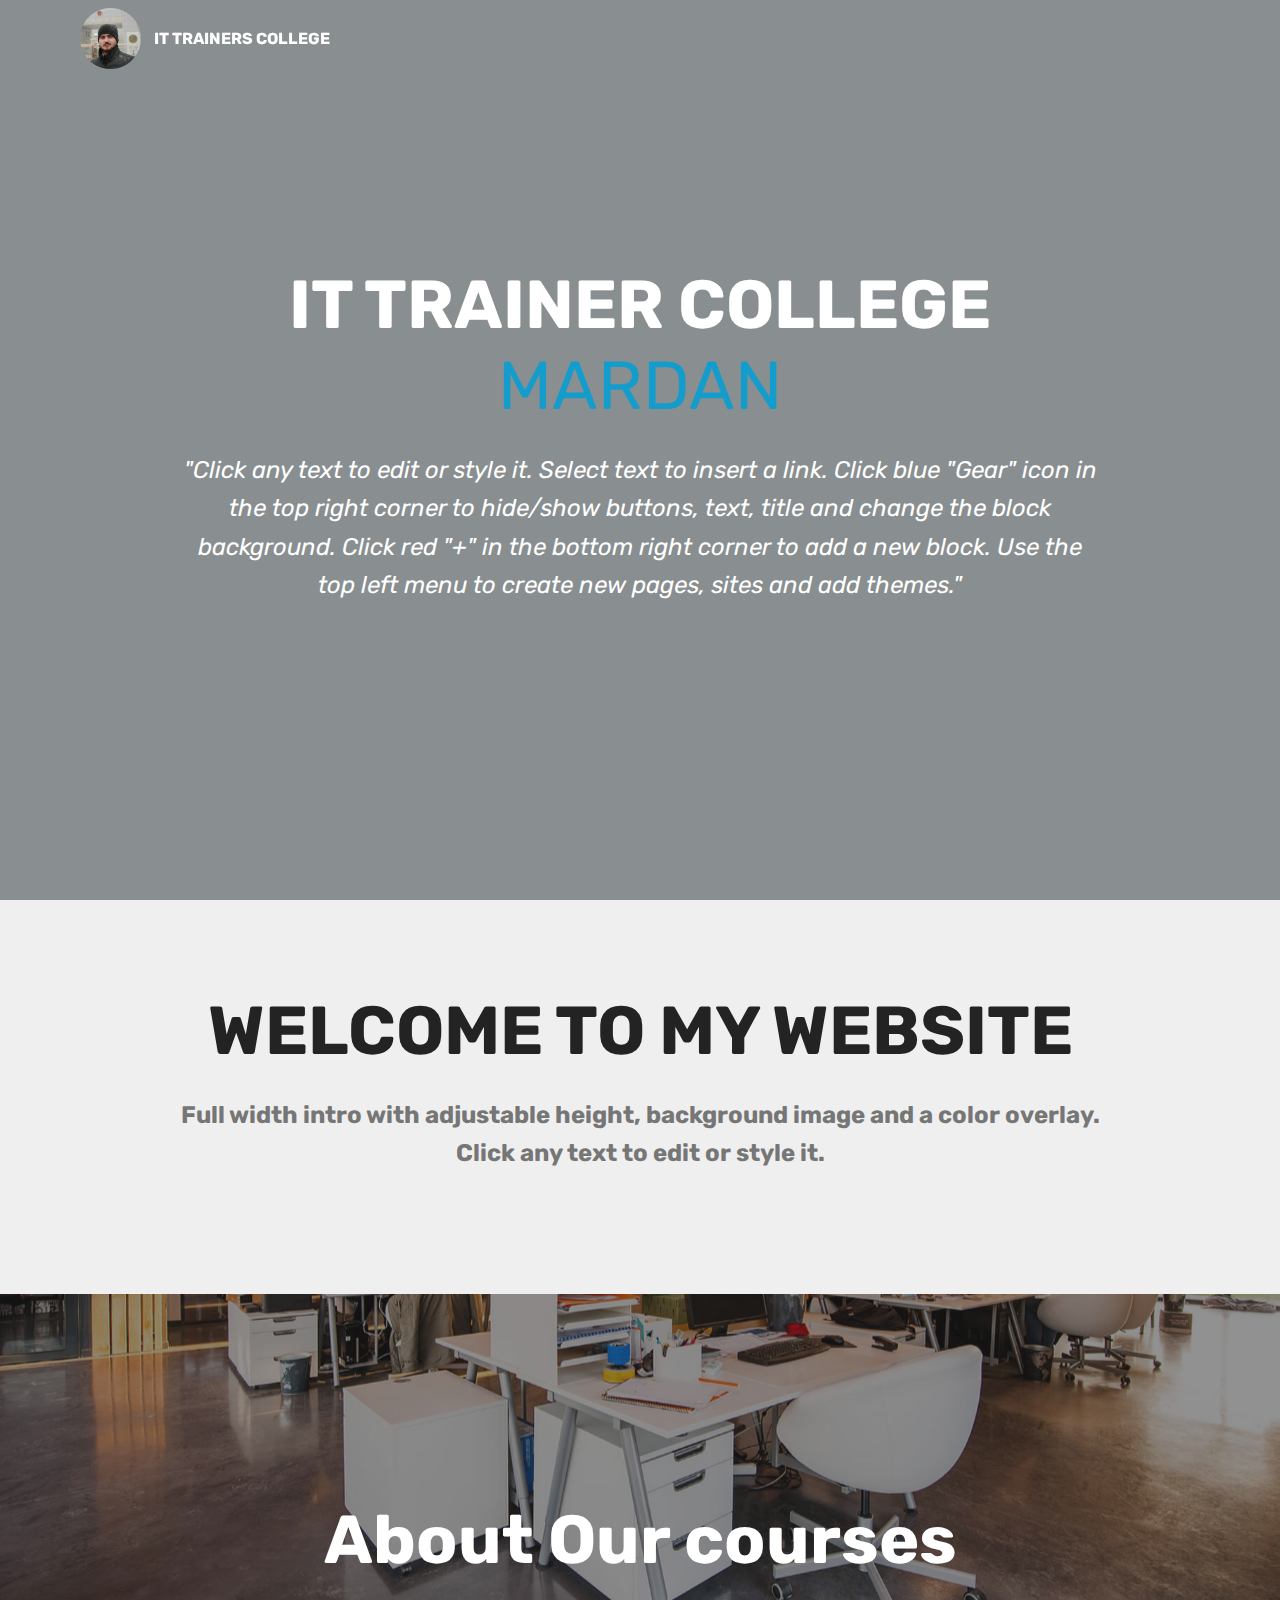
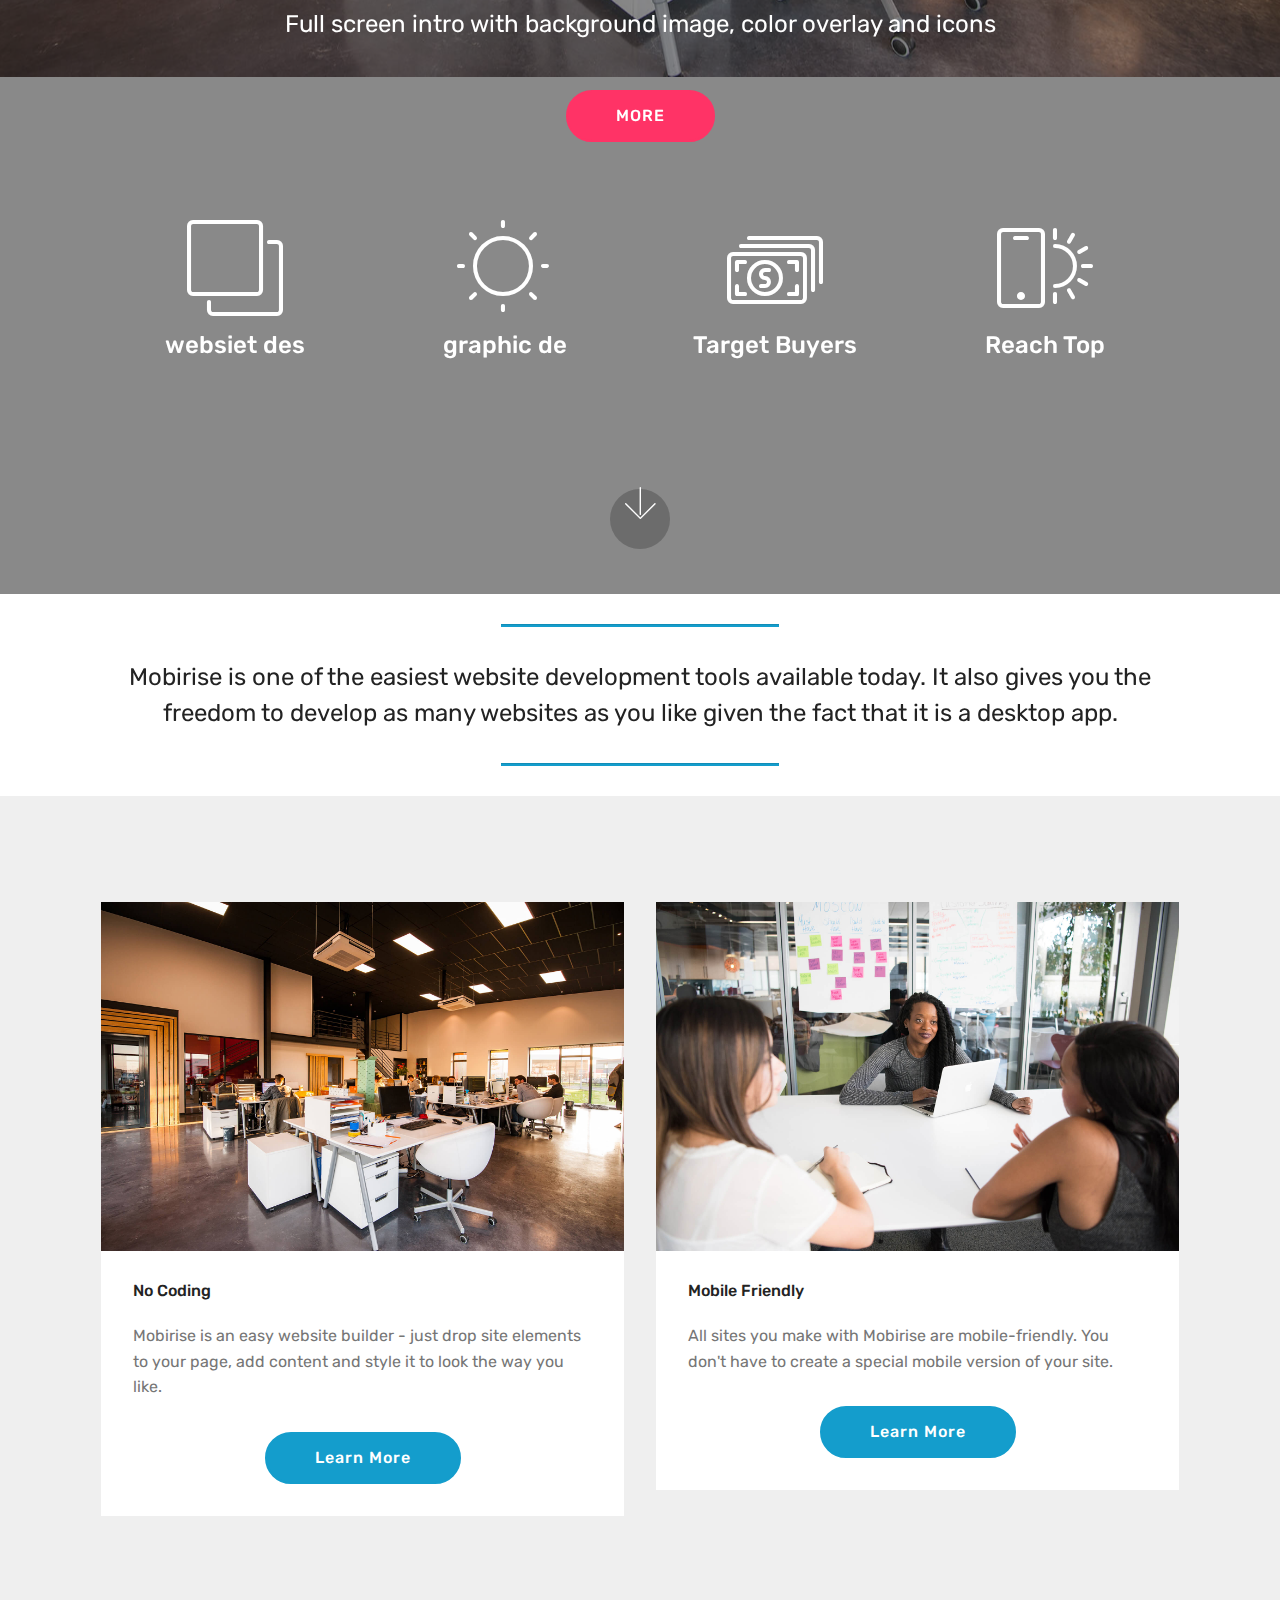
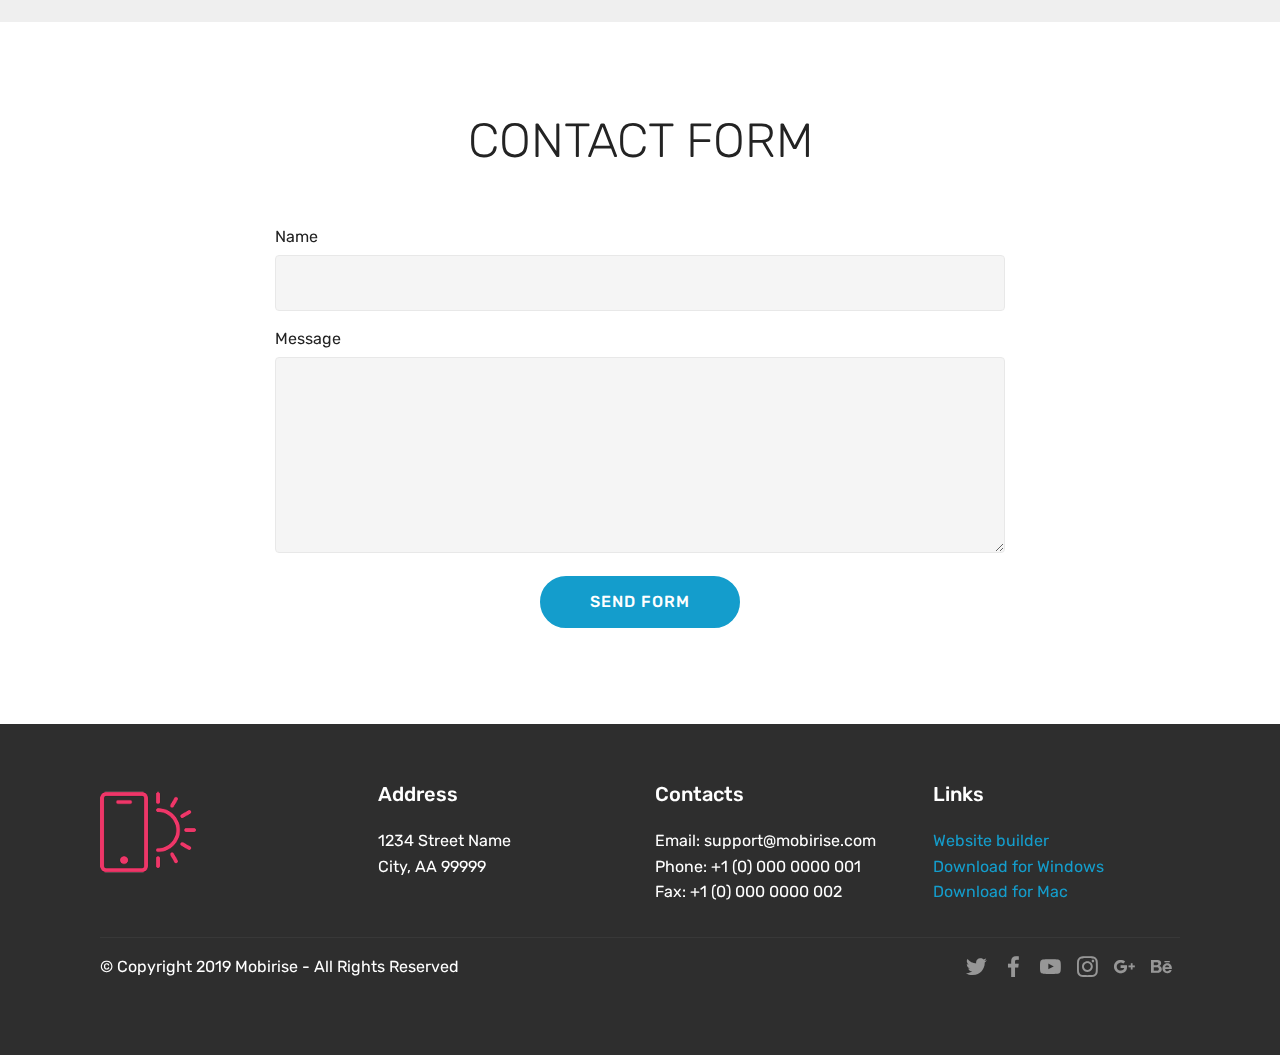
==== index.html @ 6bc3f194 "Add files via upload" ====
<!DOCTYPE html>
<html >
<head>
  <!-- Site made with Mobirise Website Builder v4.9.3, https://mobirise.com -->
  <meta charset="UTF-8">
  <meta http-equiv="X-UA-Compatible" content="IE=edge">
  <meta name="generator" content="Mobirise v4.9.3, mobirise.com">
  <meta name="viewport" content="width=device-width, initial-scale=1, minimum-scale=1">
  <link rel="shortcut icon" href="assets/images/mine-pic-122x122.png" type="image/x-icon">
  <meta name="description" content="">
  <title>Home</title>
  <link rel="stylesheet" href="assets/web/assets/mobirise-icons/mobirise-icons.css">
  <link rel="stylesheet" href="assets/tether/tether.min.css">
  <link rel="stylesheet" href="assets/bootstrap/css/bootstrap.min.css">
  <link rel="stylesheet" href="assets/bootstrap/css/bootstrap-grid.min.css">
  <link rel="stylesheet" href="assets/bootstrap/css/bootstrap-reboot.min.css">
  <link rel="stylesheet" href="assets/dropdown/css/style.css">
  <link rel="stylesheet" href="assets/socicon/css/styles.css">
  <link rel="stylesheet" href="assets/theme/css/style.css">
  <link rel="stylesheet" href="assets/mobirise/css/mbr-additional.css" type="text/css">
  
  
  
</head>
<body>
  <section class="menu cid-rm0UN6lVkY" once="menu" id="menu1-0">

    

    <nav class="navbar navbar-expand beta-menu navbar-dropdown align-items-center navbar-fixed-top navbar-toggleable-sm bg-color transparent">
        <button class="navbar-toggler navbar-toggler-right" type="button" data-toggle="collapse" data-target="#navbarSupportedContent" aria-controls="navbarSupportedContent" aria-expanded="false" aria-label="Toggle navigation">
            <div class="hamburger">
                <span></span>
                <span></span>
                <span></span>
                <span></span>
            </div>
        </button>
        <div class="menu-logo">
            <div class="navbar-brand">
                <span class="navbar-logo">
                    <a href="https://mobirise.co">
                         <img src="assets/images/mine-pic-122x122.png" alt="Mobirise" title="" style="height: 3.8rem;">
                    </a>
                </span>
                <span class="navbar-caption-wrap"><a class="navbar-caption text-white display-4" href="https://mobirise.co">IT TRAINERS COLLEGE</a></span>
            </div>
        </div>
        <div class="collapse navbar-collapse" id="navbarSupportedContent">
            
            
        </div>
    </nav>
</section>

<section class="engine"><a href="https://mobirise.info/r">bootstrap templates</a></section><section class="cid-rm0UQX0Kje mbr-fullscreen" data-bg-video="https://www.youtube.com/watch?v=36YgDDJ7XSc" id="header2-1">

    

    <div class="mbr-overlay" style="opacity: 0.6; background-color: rgb(70, 80, 82);"></div>

    <div class="container align-center">
        <div class="row justify-content-md-center">
            <div class="mbr-white col-md-10">
                <h1 class="mbr-section-title mbr-bold pb-3 mbr-fonts-style display-1">IT TRAINER COLLEGE <a href="page1.html" target="_blank">MARDAN</a></h1>
                
                <p class="mbr-text pb-3 mbr-fonts-style display-5"><em>"Click any text to edit or style it. Select text to insert a link. Click blue "Gear" icon in the top right corner to hide/show buttons, text, title and change the block background. Click red "+" in the bottom right corner to add a new block. Use the top left menu to create new pages, sites and add themes."</em></p>
                
            </div>
        </div>
    </div>
    
</section>

<section class="header1 cid-rm0UT07bnP" id="header16-2">

    

    

    <div class="container">
        <div class="row justify-content-md-center">
            <div class="col-md-10 align-center">
                <h1 class="mbr-section-title mbr-bold pb-3 mbr-fonts-style display-1">
                    WELCOME TO MY WEBSITE</h1>
                
                <p class="mbr-text pb-3 mbr-fonts-style display-5"><strong>
                    Full width intro with adjustable height, background image and a color overlay. Click any text to edit or style it.
                </strong></p>
                
            </div>
        </div>
    </div>

</section>

<section class="header12 cid-rm0Xm9uE3y mbr-fullscreen mbr-parallax-background" id="header12-5">

    

    <div class="mbr-overlay" style="opacity: 0.5; background-color: rgb(35, 35, 35);">
    </div>

    <div class="container  ">
            <div class="media-container">
                <div class="col-md-12 align-center">
                    <h1 class="mbr-section-title pb-3 mbr-white mbr-bold mbr-fonts-style display-1">About Our courses</h1>
                    <p class="mbr-text pb-3 mbr-white mbr-fonts-style display-5">
                        Full screen intro with background image, color overlay and icons
                    </p>
                    <div class="mbr-section-btn align-center py-2">
                        <a class="btn btn-md btn-secondary display-4" href="https://mobirise.co">MORE</a>
                    </div>

                    <div class="icons-media-container mbr-white">
                        <div class="card col-12 col-md-6 col-lg-3">
                            <div class="icon-block">
                            <a href="https://mobirise.co/">
                                <span class="mbri-layers mbr-iconfont"></span>
                            </a>
                            </div>
                            <h5 class="mbr-fonts-style display-5">
                                websiet des</h5>
                        </div>

                        <div class="card col-12 col-md-6 col-lg-3">
                            <div class="icon-block">
                                <a href="https://mobirise.co/">
                                    <span class="mbri-sun mbr-iconfont"></span>
                                </a>
                            </div>
                            <h5 class="mbr-fonts-style display-5">
                                graphic de</h5>
                        </div>

                        <div class="card col-12 col-md-6 col-lg-3">
                            <div class="icon-block">
                                <a href="https://mobirise.co/">
                                    <span class="mbri-cash mbr-iconfont"></span>
                                </a>
                            </div>
                            <h5 class="mbr-fonts-style display-5">
                                Target Buyers
                            </h5>
                        </div>

                        <div class="card col-12 col-md-6 col-lg-3">
                            <div class="icon-block">
                                <a href="https://mobirise.co/">
                                    <span class="mbri-mobirise mbr-iconfont"></span>
                                </a>
                            </div>
                            <h5 class="mbr-fonts-style display-5">
                                Reach Top
                            </h5>
                        </div>
                    </div>
                </div>
            </div>
    </div>

    <div class="mbr-arrow hidden-sm-down" aria-hidden="true">
        <a href="#next">
            <i class="mbri-down mbr-iconfont"></i>
        </a>
    </div>
</section>

<section class="mbr-section article content9 cid-rm0Xp9j5tD" id="content9-6">
    
     

    <div class="container">
        <div class="inner-container" style="width: 100%;">
            <hr class="line" style="width: 25%;">
            <div class="section-text align-center mbr-fonts-style display-5">
                    Mobirise is one of the easiest website development tools available today. It also gives you the freedom to develop as many websites as you like given the fact that it is a desktop app.
                </div>
            <hr class="line" style="width: 25%;">
        </div>
        </div>
</section>

<section class="features3 cid-rm0XrKJ752" id="features3-7">

    

    
    <div class="container">
        <div class="media-container-row">
            <div class="card p-3 col-12 col-md-6">
                <div class="card-wrapper">
                    <div class="card-img">
                        <img src="assets/images/background1.jpg" alt="Mobirise">
                    </div>
                    <div class="card-box">
                        <h4 class="card-title mbr-fonts-style display-7">
                            No Coding
                        </h4>
                        <p class="mbr-text mbr-fonts-style display-7">
                            Mobirise is an easy website builder - just drop site elements to your page, add content and style it to look the way you like.
                        </p>
                    </div>
                    <div class="mbr-section-btn text-center">
                        <a href="https://mobirise.co" class="btn btn-primary display-4">
                            Learn More
                        </a>
                    </div>
                </div>
            </div>

            <div class="card p-3 col-12 col-md-6">
                <div class="card-wrapper">
                    <div class="card-img">
                        <img src="assets/images/background2.jpg" alt="Mobirise">
                    </div>
                    <div class="card-box">
                        <h4 class="card-title mbr-fonts-style display-7">
                            Mobile Friendly
                        </h4>
                        <p class="mbr-text mbr-fonts-style display-7">
                            All sites you make with Mobirise are mobile-friendly. You don't have to create a special mobile version of your site.
                        </p>
                    </div>
                    <div class="mbr-section-btn text-center">
                        <a href="https://mobirise.co" class="btn btn-primary display-4">
                            Learn More
                        </a>
                    </div>
                </div>
            </div>

            

            
        </div>
    </div>
</section>

<section class="mbr-section form1 cid-rm0XydL8Z0" id="form1-8">

    

    
    <div class="container">
        <div class="row justify-content-center">
            <div class="title col-12 col-lg-8">
                <h2 class="mbr-section-title align-center pb-3 mbr-fonts-style display-2">
                    CONTACT FORM
                </h2>
                
            </div>
        </div>
    </div>
    <div class="container">
        <div class="row justify-content-center">
            <div class="media-container-column col-lg-8" data-form-type="formoid">
                    <div data-form-alert="" hidden="">Thanks for filling out the form!</div>
            
                    <form class="mbr-form" action="https://mobirise.com/" method="post" data-form-title="Mobirise Form"><input type="hidden" name="email" data-form-email="true" value="duuv4jfRZwgB8o6qfXLlNBA3aqorv38jXBjZTeNJgBOf5DaFmhRFO3jipV/xdQUm1VML2OSYFX9C3nKUKOIHJ7fpM/r5dDeB63rKOvyd1doOOer4jyQDW4q80SrHyCRE">
                        <div class="row row-sm-offset">
                            <div class="col-md-4 multi-horizontal" data-for="name">
                                <div class="form-group">
                                    <label class="form-control-label mbr-fonts-style display-7" for="name-form1-8">Name</label>
                                    <input type="text" class="form-control" name="name" data-form-field="Name" required="" id="name-form1-8">
                                </div>
                            </div>
                            
                            
                        </div>
                        <div class="form-group" data-for="message">
                            <label class="form-control-label mbr-fonts-style display-7" for="message-form1-8">Message</label>
                            <textarea type="text" class="form-control" name="message" rows="7" data-form-field="Message" id="message-form1-8"></textarea>
                        </div>
            
                        <span class="input-group-btn">
                            <button href="" type="submit" class="btn btn-primary btn-form display-4">SEND FORM</button>
                        </span>
                    </form>
            </div>
        </div>
    </div>
</section>

<section class="cid-rm0XAWZcca" id="footer1-9">

    

    

    <div class="container">
        <div class="media-container-row content text-white">
            <div class="col-12 col-md-3">
                <div class="media-wrap">
                    <a href="https://mobirise.co/">
                        <img src="assets/images/logo2.png" alt="Mobirise">
                    </a>
                </div>
            </div>
            <div class="col-12 col-md-3 mbr-fonts-style display-7">
                <h5 class="pb-3">
                    Address
                </h5>
                <p class="mbr-text">
                    1234 Street Name
                    <br>City, AA 99999
                </p>
            </div>
            <div class="col-12 col-md-3 mbr-fonts-style display-7">
                <h5 class="pb-3">
                    Contacts
                </h5>
                <p class="mbr-text">
                    Email: support@mobirise.com
                    <br>Phone: +1 (0) 000 0000 001
                    <br>Fax: +1 (0) 000 0000 002
                </p>
            </div>
            <div class="col-12 col-md-3 mbr-fonts-style display-7">
                <h5 class="pb-3">
                    Links
                </h5>
                <p class="mbr-text">
                    <a class="text-primary" href="https://mobirise.co/">Website builder</a>
                    <br><a class="text-primary" href="https://mobirise.co/">Download for Windows</a>
                    <br><a class="text-primary" href="https://mobirise.co/">Download for Mac</a>
                </p>
            </div>
        </div>
        <div class="footer-lower">
            <div class="media-container-row">
                <div class="col-sm-12">
                    <hr>
                </div>
            </div>
            <div class="media-container-row mbr-white">
                <div class="col-sm-6 copyright">
                    <p class="mbr-text mbr-fonts-style display-7">
                        © Copyright 2019 Mobirise - All Rights Reserved
                    </p>
                </div>
                <div class="col-md-6">
                    <div class="social-list align-right">
                        <div class="soc-item">
                            <a href="https://twitter.com/mobirise" target="_blank">
                                <span class="socicon-twitter socicon mbr-iconfont mbr-iconfont-social"></span>
                            </a>
                        </div>
                        <div class="soc-item">
                            <a href="https://www.facebook.com/pages/Mobirise/1616226671953247" target="_blank">
                                <span class="socicon-facebook socicon mbr-iconfont mbr-iconfont-social"></span>
                            </a>
                        </div>
                        <div class="soc-item">
                            <a href="https://www.youtube.com/c/mobirise" target="_blank">
                                <span class="socicon-youtube socicon mbr-iconfont mbr-iconfont-social"></span>
                            </a>
                        </div>
                        <div class="soc-item">
                            <a href="https://instagram.com/mobirise" target="_blank">
                                <span class="socicon-instagram socicon mbr-iconfont mbr-iconfont-social"></span>
                            </a>
                        </div>
                        <div class="soc-item">
                            <a href="https://plus.google.com/u/0/+Mobirise" target="_blank">
                                <span class="socicon-googleplus socicon mbr-iconfont mbr-iconfont-social"></span>
                            </a>
                        </div>
                        <div class="soc-item">
                            <a href="https://www.behance.net/Mobirise" target="_blank">
                                <span class="socicon-behance socicon mbr-iconfont mbr-iconfont-social"></span>
                            </a>
                        </div>
                    </div>
                </div>
            </div>
        </div>
    </div>
</section>


  <script src="assets/web/assets/jquery/jquery.min.js"></script>
  <script src="assets/popper/popper.min.js"></script>
  <script src="assets/tether/tether.min.js"></script>
  <script src="assets/bootstrap/js/bootstrap.min.js"></script>
  <script src="assets/smoothscroll/smooth-scroll.js"></script>
  <script src="assets/dropdown/js/script.min.js"></script>
  <script src="assets/touchswipe/jquery.touch-swipe.min.js"></script>
  <script src="assets/ytplayer/jquery.mb.ytplayer.min.js"></script>
  <script src="assets/vimeoplayer/jquery.mb.vimeo_player.js"></script>
  <script src="assets/parallax/jarallax.min.js"></script>
  <script src="assets/theme/js/script.js"></script>
  <script src="assets/formoid/formoid.min.js"></script>
  
  
</body>
</html>
---- assets/web/assets/mobirise-icons/mobirise-icons.css ----
@font-face {
  font-family: 'MobiriseIcons';
  src:  url('mobirise-icons.eot?spat4u');
  src:  url('mobirise-icons.eot?spat4u#iefix') format('embedded-opentype'),
    url('mobirise-icons.ttf?spat4u') format('truetype'),
    url('mobirise-icons.woff?spat4u') format('woff'),
    url('mobirise-icons.svg?spat4u#MobiriseIcons') format('svg');
  font-weight: normal;
  font-style: normal;
}

[class^="mbri-"], [class*=" mbri-"] {
  /* use !important to prevent issues with browser extensions that change fonts */
  font-family: MobiriseIcons !important;
  speak: none;
  font-style: normal;
  font-weight: normal;
  font-variant: normal;
  text-transform: none;
  line-height: 1;

  /* Better Font Rendering =========== */
  -webkit-font-smoothing: antialiased;
  -moz-osx-font-smoothing: grayscale;
}

.mbri-add-submenu:before {
  content: "\e900";
}
.mbri-alert:before {
  content: "\e901";
}
.mbri-align-center:before {
  content: "\e902";
}
.mbri-align-justify:before {
  content: "\e903";
}
.mbri-align-left:before {
  content: "\e904";
}
.mbri-align-right:before {
  content: "\e905";
}
.mbri-android:before {
  content: "\e906";
}
.mbri-apple:before {
  content: "\e907";
}
.mbri-arrow-down:before {
  content: "\e908";
}
.mbri-arrow-next:before {
  content: "\e909";
}
.mbri-arrow-prev:before {
  content: "\e90a";
}
.mbri-arrow-up:before {
  content: "\e90b";
}
.mbri-bold:before {
  content: "\e90c";
}
.mbri-bookmark:before {
  content: "\e90d";
}
.mbri-bootstrap:before {
  content: "\e90e";
}
.mbri-briefcase:before {
  content: "\e90f";
}
.mbri-browse:before {
  content: "\e910";
}
.mbri-bulleted-list:before {
  content: "\e911";
}
.mbri-calendar:before {
  content: "\e912";
}
.mbri-camera:before {
  content: "\e913";
}
.mbri-cart-add:before {
  content: "\e914";
}
.mbri-cart-full:before {
  content: "\e915";
}
.mbri-cash:before {
  content: "\e916";
}
.mbri-change-style:before {
  content: "\e917";
}
.mbri-chat:before {
  content: "\e918";
}
.mbri-clock:before {
  content: "\e919";
}
.mbri-close:before {
  content: "\e91a";
}
.mbri-cloud:before {
  content: "\e91b";
}
.mbri-code:before {
  content: "\e91c";
}
.mbri-contact-form:before {
  content: "\e91d";
}
.mbri-credit-card:before {
  content: "\e91e";
}
.mbri-cursor-click:before {
  content: "\e91f";
}
.mbri-cust-feedback:before {
  content: "\e920";
}
.mbri-database:before {
  content: "\e921";
}
.mbri-delivery:before {
  content: "\e922";
}
.mbri-desktop:before {
  content: "\e923";
}
.mbri-devices:before {
  content: "\e924";
}
.mbri-down:before {
  content: "\e925";
}
.mbri-download:before {
  content: "\e989";
}
.mbri-drag-n-drop:before {
  content: "\e927";
}
.mbri-drag-n-drop2:before {
  content: "\e928";
}
.mbri-edit:before {
  content: "\e929";
}
.mbri-edit2:before {
  content: "\e92a";
}
.mbri-error:before {
  content: "\e92b";
}
.mbri-extension:before {
  content: "\e92c";
}
.mbri-features:before {
  content: "\e92d";
}
.mbri-file:before {
  content: "\e92e";
}
.mbri-flag:before {
  content: "\e92f";
}
.mbri-folder:before {
  content: "\e930";
}
.mbri-gift:before {
  content: "\e931";
}
.mbri-github:before {
  content: "\e932";
}
.mbri-globe:before {
  content: "\e933";
}
.mbri-globe-2:before {
  content: "\e934";
}
.mbri-growing-chart:before {
  content: "\e935";
}
.mbri-hearth:before {
  content: "\e936";
}
.mbri-help:before {
  content: "\e937";
}
.mbri-home:before {
  content: "\e938";
}
.mbri-hot-cup:before {
  content: "\e939";
}
.mbri-idea:before {
  content: "\e93a";
}
.mbri-image-gallery:before {
  content: "\e93b";
}
.mbri-image-slider:before {
  content: "\e93c";
}
.mbri-info:before {
  content: "\e93d";
}
.mbri-italic:before {
  content: "\e93e";
}
.mbri-key:before {
  content: "\e93f";
}
.mbri-laptop:before {
  content: "\e940";
}
.mbri-layers:before {
  content: "\e941";
}
.mbri-left-right:before {
  content: "\e942";
}
.mbri-left:before {
  content: "\e943";
}
.mbri-letter:before {
  content: "\e944";
}
.mbri-like:before {
  content: "\e945";
}
.mbri-link:before {
  content: "\e946";
}
.mbri-lock:before {
  content: "\e947";
}
.mbri-login:before {
  content: "\e948";
}
.mbri-logout:before {
  content: "\e949";
}
.mbri-magic-stick:before {
  content: "\e94a";
}
.mbri-map-pin:before {
  content: "\e94b";
}
.mbri-menu:before {
  content: "\e94c";
}
.mbri-mobile:before {
  content: "\e94d";
}
.mbri-mobile2:before {
  content: "\e94e";
}
.mbri-mobirise:before {
  content: "\e94f";
}
.mbri-more-horizontal:before {
  content: "\e950";
}
.mbri-more-vertical:before {
  content: "\e951";
}
.mbri-music:before {
  content: "\e952";
}
.mbri-new-file:before {
  content: "\e953";
}
.mbri-numbered-list:before {
  content: "\e954";
}
.mbri-opened-folder:before {
  content: "\e955";
}
.mbri-pages:before {
  content: "\e956";
}
.mbri-paper-plane:before {
  content: "\e957";
}
.mbri-paperclip:before {
  content: "\e958";
}
.mbri-photo:before {
  content: "\e959";
}
.mbri-photos:before {
  content: "\e95a";
}
.mbri-pin:before {
  content: "\e95b";
}
.mbri-play:before {
  content: "\e95c";
}
.mbri-plus:before {
  content: "\e95d";
}
.mbri-preview:before {
  content: "\e95e";
}
.mbri-print:before {
  content: "\e95f";
}
.mbri-protect:before {
  content: "\e960";
}
.mbri-question:before {
  content: "\e961";
}
.mbri-quote-left:before {
  content: "\e962";
}
.mbri-quote-right:before {
  content: "\e963";
}
.mbri-refresh:before {
  content: "\e964";
}
.mbri-responsive:before {
  content: "\e965";
}
.mbri-right:before {
  content: "\e966";
}
.mbri-rocket:before {
  content: "\e967";
}
.mbri-sad-face:before {
  content: "\e968";
}
.mbri-sale:before {
  content: "\e969";
}
.mbri-save:before {
  content: "\e96a";
}
.mbri-search:before {
  content: "\e96b";
}
.mbri-setting:before {
  content: "\e96c";
}
.mbri-setting2:before {
  content: "\e96d";
}
.mbri-setting3:before {
  content: "\e96e";
}
.mbri-share:before {
  content: "\e96f";
}
.mbri-shopping-bag:before {
  content: "\e970";
}
.mbri-shopping-basket:before {
  content: "\e971";
}
.mbri-shopping-cart:before {
  content: "\e972";
}
.mbri-sites:before {
  content: "\e973";
}
.mbri-smile-face:before {
  content: "\e974";
}
.mbri-speed:before {
  content: "\e975";
}
.mbri-star:before {
  content: "\e976";
}
.mbri-success:before {
  content: "\e977";
}
.mbri-sun:before {
  content: "\e978";
}
.mbri-sun2:before {
  content: "\e979";
}
.mbri-tablet:before {
  content: "\e97a";
}
.mbri-tablet-vertical:before {
  content: "\e97b";
}
.mbri-target:before {
  content: "\e97c";
}
.mbri-timer:before {
  content: "\e97d";
}
.mbri-to-ftp:before {
  content: "\e97e";
}
.mbri-to-local-drive:before {
  content: "\e97f";
}
.mbri-touch-swipe:before {
  content: "\e980";
}
.mbri-touch:before {
  content: "\e981";
}
.mbri-trash:before {
  content: "\e982";
}
.mbri-underline:before {
  content: "\e983";
}
.mbri-unlink:before {
  content: "\e984";
}
.mbri-unlock:before {
  content: "\e985";
}
.mbri-up-down:before {
  content: "\e986";
}
.mbri-up:before {
  content: "\e987";
}
.mbri-update:before {
  content: "\e988";
}
.mbri-upload:before {
 content: "\e926"; 
}
.mbri-user:before {
  content: "\e98a";
}
.mbri-user2:before {
  content: "\e98b";
}
.mbri-users:before {
  content: "\e98c";
}
.mbri-video:before {
  content: "\e98d";
}
.mbri-video-play:before {
  content: "\e98e";
}
.mbri-watch:before {
  content: "\e98f";
}
.mbri-website-theme:before {
  content: "\e990";
}
.mbri-wifi:before {
  content: "\e991";
}
.mbri-windows:before {
  content: "\e992";
}
.mbri-zoom-out:before {
  content: "\e993";
}
.mbri-redo:before {
  content: "\e994";
}
.mbri-undo:before {
  content: "\e995";
}
---- assets/dropdown/css/style.css ----
.navbar-dropdown {
  left: 0;
  padding: 0;
  position: absolute;
  right: 0;
  top: 0;
  transition: all 0.45s ease;
  z-index: 1030;
  background: #282828; }
  .navbar-dropdown .navbar-logo {
    margin-right: 0.8rem;
    transition: margin 0.3s ease-in-out;
    vertical-align: middle; }
    .navbar-dropdown .navbar-logo img {
      height: 3.125rem;
      transition: all 0.3s ease-in-out; }
    .navbar-dropdown .navbar-logo.mbr-iconfont {
      font-size: 3.125rem;
      line-height: 3.125rem; }
  .navbar-dropdown .navbar-caption {
    font-weight: 700;
    white-space: normal;
    vertical-align: -4px;
    line-height: 3.125rem !important; }
    .navbar-dropdown .navbar-caption, .navbar-dropdown .navbar-caption:hover {
      color: inherit;
      text-decoration: none; }
  .navbar-dropdown .mbr-iconfont + .navbar-caption {
    vertical-align: -1px; }
  .navbar-dropdown.navbar-fixed-top {
    position: fixed; }
  .navbar-dropdown .navbar-brand span {
    vertical-align: -4px; }
  .navbar-dropdown.bg-color.transparent {
    background: none; }
  .navbar-dropdown.navbar-short .navbar-brand {
    padding: 0.625rem 0; }
    .navbar-dropdown.navbar-short .navbar-brand span {
      vertical-align: -1px; }
  .navbar-dropdown.navbar-short .navbar-caption {
    line-height: 2.375rem !important;
    vertical-align: -2px; }
  .navbar-dropdown.navbar-short .navbar-logo {
    margin-right: 0.5rem; }
    .navbar-dropdown.navbar-short .navbar-logo img {
      height: 2.375rem; }
    .navbar-dropdown.navbar-short .navbar-logo.mbr-iconfont {
      font-size: 2.375rem;
      line-height: 2.375rem; }
  .navbar-dropdown.navbar-short .mbr-table-cell {
    height: 3.625rem; }
  .navbar-dropdown .navbar-close {
    left: 0.6875rem;
    position: fixed;
    top: 0.75rem;
    z-index: 1000; }
  .navbar-dropdown .hamburger-icon {
    content: "";
    display: inline-block;
    vertical-align: middle;
    width: 16px;
    -webkit-box-shadow: 0 -6px 0 1px #282828,0 0 0 1px #282828,0 6px 0 1px #282828;
    -moz-box-shadow: 0 -6px 0 1px #282828,0 0 0 1px #282828,0 6px 0 1px #282828;
    box-shadow: 0 -6px 0 1px #282828,0 0 0 1px #282828,0 6px 0 1px #282828; }

.dropdown-menu .dropdown-toggle[data-toggle="dropdown-submenu"]::after {
  border-bottom: 0.35em solid transparent;
  border-left: 0.35em solid;
  border-right: 0;
  border-top: 0.35em solid transparent;
  margin-left: 0.3rem; }

.dropdown-menu .dropdown-item:focus {
  outline: 0; }

.nav-dropdown {
  font-size: 0.75rem;
  font-weight: 500;
  height: auto !important; }
  .nav-dropdown .nav-btn {
    padding-left: 1rem; }
  .nav-dropdown .link {
    margin: .667em 1.667em;
    font-weight: 500;
    padding: 0;
    transition: color .2s ease-in-out; }
    .nav-dropdown .link.dropdown-toggle {
      margin-right: 2.583em; }
      .nav-dropdown .link.dropdown-toggle::after {
        margin-left: .25rem;
        border-top: 0.35em solid;
        border-right: 0.35em solid transparent;
        border-left: 0.35em solid transparent;
        border-bottom: 0; }
      .nav-dropdown .link.dropdown-toggle[aria-expanded="true"] {
        margin: 0;
        padding: 0.667em 3.263em  0.667em 1.667em; }
  .nav-dropdown .link::after,
  .nav-dropdown .dropdown-item::after {
    color: inherit; }
  .nav-dropdown .btn {
    font-size: 0.75rem;
    font-weight: 700;
    letter-spacing: 0;
    margin-bottom: 0;
    padding-left: 1.25rem;
    padding-right: 1.25rem; }
  .nav-dropdown .dropdown-menu {
    border-radius: 0;
    border: 0;
    left: 0;
    margin: 0;
    padding-bottom: 1.25rem;
    padding-top: 1.25rem;
    position: relative; }
  .nav-dropdown .dropdown-submenu {
    margin-left: 0.125rem;
    top: 0; }
  .nav-dropdown .dropdown-item {
    font-weight: 500;
    line-height: 2;
    padding: 0.3846em 4.615em 0.3846em 1.5385em;
    position: relative;
    transition: color .2s ease-in-out, background-color .2s ease-in-out; }
    .nav-dropdown .dropdown-item::after {
      margin-top: -0.3077em;
      position: absolute;
      right: 1.1538em;
      top: 50%; }
    .nav-dropdown .dropdown-item:focus, .nav-dropdown .dropdown-item:hover {
      background: none; }

@media (max-width: 767px) {
  .nav-dropdown.navbar-toggleable-sm {
    bottom: 0;
    display: none;
    left: 0;
    overflow-x: hidden;
    position: fixed;
    top: 0;
    transform: translateX(-100%);
    -ms-transform: translateX(-100%);
    -webkit-transform: translateX(-100%);
    width: 18.75rem;
    z-index: 999; } }
.nav-dropdown.navbar-toggleable-xl {
  bottom: 0;
  display: none;
  left: 0;
  overflow-x: hidden;
  position: fixed;
  top: 0;
  transform: translateX(-100%);
  -ms-transform: translateX(-100%);
  -webkit-transform: translateX(-100%);
  width: 18.75rem;
  z-index: 999; }

.nav-dropdown-sm {
  display: block !important;
  overflow-x: hidden;
  overflow: auto;
  padding-top: 3.875rem; }
  .nav-dropdown-sm::after {
    content: "";
    display: block;
    height: 3rem;
    width: 100%; }
  .nav-dropdown-sm.collapse.in ~ .navbar-close {
    display: block !important; }
  .nav-dropdown-sm.collapsing, .nav-dropdown-sm.collapse.in {
    transform: translateX(0);
    -ms-transform: translateX(0);
    -webkit-transform: translateX(0);
    transition: all 0.25s ease-out;
    -webkit-transition: all 0.25s ease-out;
    background: #282828; }
  .nav-dropdown-sm.collapsing[aria-expanded="false"] {
    transform: translateX(-100%);
    -ms-transform: translateX(-100%);
    -webkit-transform: translateX(-100%); }
  .nav-dropdown-sm .nav-item {
    display: block;
    margin-left: 0 !important;
    padding-left: 0; }
  .nav-dropdown-sm .link,
  .nav-dropdown-sm .dropdown-item {
    border-top: 1px dotted rgba(255, 255, 255, 0.1);
    font-size: 0.8125rem;
    line-height: 1.6;
    margin: 0 !important;
    padding: 0.875rem 2.4rem 0.875rem 1.5625rem !important;
    position: relative;
    white-space: normal; }
    .nav-dropdown-sm .link:focus, .nav-dropdown-sm .link:hover,
    .nav-dropdown-sm .dropdown-item:focus,
    .nav-dropdown-sm .dropdown-item:hover {
      background: rgba(0, 0, 0, 0.2) !important;
      color: #c0a375; }
  .nav-dropdown-sm .nav-btn {
    position: relative;
    padding: 1.5625rem 1.5625rem 0 1.5625rem; }
    .nav-dropdown-sm .nav-btn::before {
      border-top: 1px dotted rgba(255, 255, 255, 0.1);
      content: "";
      left: 0;
      position: absolute;
      top: 0;
      width: 100%; }
    .nav-dropdown-sm .nav-btn + .nav-btn {
      padding-top: 0.625rem; }
      .nav-dropdown-sm .nav-btn + .nav-btn::before {
        display: none; }
  .nav-dropdown-sm .btn {
    padding: 0.625rem 0; }
  .nav-dropdown-sm .dropdown-toggle[data-toggle="dropdown-submenu"]::after {
    margin-left: .25rem;
    border-top: 0.35em solid;
    border-right: 0.35em solid transparent;
    border-left: 0.35em solid transparent;
    border-bottom: 0; }
  .nav-dropdown-sm .dropdown-toggle[data-toggle="dropdown-submenu"][aria-expanded="true"]::after {
    border-top: 0;
    border-right: 0.35em solid transparent;
    border-left: 0.35em solid transparent;
    border-bottom: 0.35em solid; }
  .nav-dropdown-sm .dropdown-menu {
    margin: 0;
    padding: 0;
    position: relative;
    top: 0;
    left: 0;
    width: 100%;
    border: 0;
    float: none;
    border-radius: 0;
    background: none; }
  .nav-dropdown-sm .dropdown-submenu {
    left: 100%;
    margin-left: 0.125rem;
    margin-top: -1.25rem;
    top: 0; }

.navbar-toggleable-sm .nav-dropdown .dropdown-menu {
  position: absolute; }

.navbar-toggleable-sm .nav-dropdown .dropdown-submenu {
  left: 100%;
  margin-left: 0.125rem;
  margin-top: -1.25rem;
  top: 0; }

.navbar-toggleable-sm.opened .nav-dropdown .dropdown-menu {
  position: relative; }

.navbar-toggleable-sm.opened .nav-dropdown .dropdown-submenu {
  left: 0;
  margin-left: 00rem;
  margin-top: 0rem;
  top: 0; }

.is-builder .nav-dropdown.collapsing {
  transition: none !important; }

/*# sourceMappingURL=style.css.map */
---- assets/socicon/css/styles.css ----
@charset "UTF-8";

@font-face {
  font-family: "socicon";
  src:url("../fonts/socicon.eot");
  src:url("../fonts/socicon.eot?#iefix") format("embedded-opentype"),
    url("../fonts/socicon.woff") format("woff"),
    url("../fonts/socicon.ttf") format("truetype"),
    url("../fonts/socicon.svg#socicon") format("svg");
  font-weight: normal;
  font-style: normal;

}

[data-icon]:before {
  font-family: "socicon" !important;
  content: attr(data-icon);
  font-style: normal !important;
  font-weight: normal !important;
  font-variant: normal !important;
  text-transform: none !important;
  speak: none;
  line-height: 1;
  -webkit-font-smoothing: antialiased;
  -moz-osx-font-smoothing: grayscale;
}

[class^="socicon-"]:before,
[class*=" socicon-"]:before {
  font-family: "socicon" !important;
  font-style: normal !important;
  font-weight: normal !important;
  font-variant: normal !important;
  text-transform: none !important;
  speak: none;
  line-height: 1;
  -webkit-font-smoothing: antialiased;
  -moz-osx-font-smoothing: grayscale;
}

.socicon-modelmayhem:before {
  content: "\e000";
}
.socicon-mixcloud:before {
  content: "\e001";
}
.socicon-drupal:before {
  content: "\e002";
}
.socicon-swarm:before {
  content: "\e003";
}
.socicon-istock:before {
  content: "\e004";
}
.socicon-yammer:before {
  content: "\e005";
}
.socicon-ello:before {
  content: "\e006";
}
.socicon-stackoverflow:before {
  content: "\e007";
}
.socicon-persona:before {
  content: "\e008";
}
.socicon-triplej:before {
  content: "\e009";
}
.socicon-houzz:before {
  content: "\e00a";
}
.socicon-rss:before {
  content: "\e00b";
}
.socicon-paypal:before {
  content: "\e00c";
}
.socicon-odnoklassniki:before {
  content: "\e00d";
}
.socicon-airbnb:before {
  content: "\e00e";
}
.socicon-periscope:before {
  content: "\e00f";
}
.socicon-outlook:before {
  content: "\e010";
}
.socicon-coderwall:before {
  content: "\e011";
}
.socicon-tripadvisor:before {
  content: "\e012";
}
.socicon-appnet:before {
  content: "\e013";
}
.socicon-goodreads:before {
  content: "\e014";
}
.socicon-tripit:before {
  content: "\e015";
}
.socicon-lanyrd:before {
  content: "\e016";
}
.socicon-slideshare:before {
  content: "\e017";
}
.socicon-buffer:before {
  content: "\e018";
}
.socicon-disqus:before {
  content: "\e019";
}
.socicon-vkontakte:before {
  content: "\e01a";
}
.socicon-whatsapp:before {
  content: "\e01b";
}
.socicon-patreon:before {
  content: "\e01c";
}
.socicon-storehouse:before {
  content: "\e01d";
}
.socicon-pocket:before {
  content: "\e01e";
}
.socicon-mail:before {
  content: "\e01f";
}
.socicon-blogger:before {
  content: "\e020";
}
.socicon-technorati:before {
  content: "\e021";
}
.socicon-reddit:before {
  content: "\e022";
}
.socicon-dribbble:before {
  content: "\e023";
}
.socicon-stumbleupon:before {
  content: "\e024";
}
.socicon-digg:before {
  content: "\e025";
}
.socicon-envato:before {
  content: "\e026";
}
.socicon-behance:before {
  content: "\e027";
}
.socicon-delicious:before {
  content: "\e028";
}
.socicon-deviantart:before {
  content: "\e029";
}
.socicon-forrst:before {
  content: "\e02a";
}
.socicon-play:before {
  content: "\e02b";
}
.socicon-zerply:before {
  content: "\e02c";
}
.socicon-wikipedia:before {
  content: "\e02d";
}
.socicon-apple:before {
  content: "\e02e";
}
.socicon-flattr:before {
  content: "\e02f";
}
.socicon-github:before {
  content: "\e030";
}
.socicon-renren:before {
  content: "\e031";
}
.socicon-friendfeed:before {
  content: "\e032";
}
.socicon-newsvine:before {
  content: "\e033";
}
.socicon-identica:before {
  content: "\e034";
}
.socicon-bebo:before {
  content: "\e035";
}
.socicon-zynga:before {
  content: "\e036";
}
.socicon-steam:before {
  content: "\e037";
}
.socicon-xbox:before {
  content: "\e038";
}
.socicon-windows:before {
  content: "\e039";
}
.socicon-qq:before {
  content: "\e03a";
}
.socicon-douban:before {
  content: "\e03b";
}
.socicon-meetup:before {
  content: "\e03c";
}
.socicon-playstation:before {
  content: "\e03d";
}
.socicon-android:before {
  content: "\e03e";
}
.socicon-snapchat:before {
  content: "\e03f";
}
.socicon-twitter:before {
  content: "\e040";
}
.socicon-facebook:before {
  content: "\e041";
}
.socicon-googleplus:before {
  content: "\e042";
}
.socicon-pinterest:before {
  content: "\e043";
}
.socicon-foursquare:before {
  content: "\e044";
}
.socicon-yahoo:before {
  content: "\e045";
}
.socicon-skype:before {
  content: "\e046";
}
.socicon-yelp:before {
  content: "\e047";
}
.socicon-feedburner:before {
  content: "\e048";
}
.socicon-linkedin:before {
  content: "\e049";
}
.socicon-viadeo:before {
  content: "\e04a";
}
.socicon-xing:before {
  content: "\e04b";
}
.socicon-myspace:before {
  content: "\e04c";
}
.socicon-soundcloud:before {
  content: "\e04d";
}
.socicon-spotify:before {
  content: "\e04e";
}
.socicon-grooveshark:before {
  content: "\e04f";
}
.socicon-lastfm:before {
  content: "\e050";
}
.socicon-youtube:before {
  content: "\e051";
}
.socicon-vimeo:before {
  content: "\e052";
}
.socicon-dailymotion:before {
  content: "\e053";
}
.socicon-vine:before {
  content: "\e054";
}
.socicon-flickr:before {
  content: "\e055";
}
.socicon-500px:before {
  content: "\e056";
}
.socicon-wordpress:before {
  content: "\e058";
}
.socicon-tumblr:before {
  content: "\e059";
}
.socicon-twitch:before {
  content: "\e05a";
}
.socicon-8tracks:before {
  content: "\e05b";
}
.socicon-amazon:before {
  content: "\e05c";
}
.socicon-icq:before {
  content: "\e05d";
}
.socicon-smugmug:before {
  content: "\e05e";
}
.socicon-ravelry:before {
  content: "\e05f";
}
.socicon-weibo:before {
  content: "\e060";
}
.socicon-baidu:before {
  content: "\e061";
}
.socicon-angellist:before {
  content: "\e062";
}
.socicon-ebay:before {
  content: "\e063";
}
.socicon-imdb:before {
  content: "\e064";
}
.socicon-stayfriends:before {
  content: "\e065";
}
.socicon-residentadvisor:before {
  content: "\e066";
}
.socicon-google:before {
  content: "\e067";
}
.socicon-yandex:before {
  content: "\e068";
}
.socicon-sharethis:before {
  content: "\e069";
}
.socicon-bandcamp:before {
  content: "\e06a";
}
.socicon-itunes:before {
  content: "\e06b";
}
.socicon-deezer:before {
  content: "\e06c";
}
.socicon-telegram:before {
  content: "\e06e";
}
.socicon-openid:before {
  content: "\e06f";
}
.socicon-amplement:before {
  content: "\e070";
}
.socicon-viber:before {
  content: "\e071";
}
.socicon-zomato:before {
  content: "\e072";
}
.socicon-draugiem:before {
  content: "\e074";
}
.socicon-endomodo:before {
  content: "\e075";
}
.socicon-filmweb:before {
  content: "\e076";
}
.socicon-stackexchange:before {
  content: "\e077";
}
.socicon-wykop:before {
  content: "\e078";
}
.socicon-teamspeak:before {
  content: "\e079";
}
.socicon-teamviewer:before {
  content: "\e07a";
}
.socicon-ventrilo:before {
  content: "\e07b";
}
.socicon-younow:before {
  content: "\e07c";
}
.socicon-raidcall:before {
  content: "\e07d";
}
.socicon-mumble:before {
  content: "\e07e";
}
.socicon-medium:before {
  content: "\e06d";
}
.socicon-bebee:before {
  content: "\e07f";
}
.socicon-hitbox:before {
  content: "\e080";
}
.socicon-reverbnation:before {
  content: "\e081";
}
.socicon-formulr:before {
  content: "\e082";
}
.socicon-instagram:before {
  content: "\e057";
}
.socicon-battlenet:before {
  content: "\e083";
}
.socicon-chrome:before {
  content: "\e084";
}
.socicon-discord:before {
  content: "\e086";
}
.socicon-issuu:before {
  content: "\e087";
}
.socicon-macos:before {
  content: "\e088";
}
.socicon-firefox:before {
  content: "\e089";
}
.socicon-opera:before {
  content: "\e08d";
}
.socicon-keybase:before {
  content: "\e090";
}
.socicon-alliance:before {
  content: "\e091";
}
.socicon-livejournal:before {
  content: "\e092";
}
.socicon-googlephotos:before {
  content: "\e093";
}
.socicon-horde:before {
  content: "\e094";
}
.socicon-etsy:before {
  content: "\e095";
}
.socicon-zapier:before {
  content: "\e096";
}
.socicon-google-scholar:before {
  content: "\e097";
}
.socicon-researchgate:before {
  content: "\e098";
}
.socicon-wechat:before {
  content: "\e099";
}
.socicon-strava:before {
  content: "\e09a";
}
.socicon-line:before {
  content: "\e09b";
}
.socicon-lyft:before {
  content: "\e09c";
}
.socicon-uber:before {
  content: "\e09d";
}
.socicon-songkick:before {
  content: "\e09e";
}
.socicon-viewbug:before {
  content: "\e09f";
}
.socicon-googlegroups:before {
  content: "\e0a0";
}
.socicon-quora:before {
  content: "\e073";
}
.socicon-diablo:before {
  content: "\e085";
}
.socicon-blizzard:before {
  content: "\e0a1";
}
.socicon-hearthstone:before {
  content: "\e08b";
}
.socicon-heroes:before {
  content: "\e08a";
}
.socicon-overwatch:before {
  content: "\e08c";
}
.socicon-warcraft:before {
  content: "\e08e";
}
.socicon-starcraft:before {
  content: "\e08f";
}
.socicon-beam:before {
  content: "\e0a2";
}
.socicon-curse:before {
  content: "\e0a3";
}
.socicon-player:before {
  content: "\e0a4";
}
.socicon-streamjar:before {
  content: "\e0a5";
}
.socicon-nintendo:before {
  content: "\e0a6";
}
.socicon-hellocoton:before {
  content: "\e0a7";
}
---- assets/theme/css/style.css ----
/*!
 * Mobirise v4 theme (https://mobirise.com/)
 * Copyright 2017 Mobirise
 */
section {
  background-color: #eeeeee; }

section,
.container,
.container-fluid {
  position: relative;
  word-wrap: break-word; }

a.mbr-iconfont:hover {
  text-decoration: none; }

.article .lead p, .article .lead ul, .article .lead ol, .article .lead pre, .article .lead blockquote {
  margin-bottom: 0; }

a {
  font-style: normal;
  font-weight: 400;
  cursor: pointer; }
  a, a:hover {
    text-decoration: none; }

figure {
  margin-bottom: 0; }

body {
  color: #232323; }

h1, h2, h3, h4, h5, h6,
.h1, .h2, .h3, .h4, .h5, .h6,
.display-1, .display-2, .display-3, .display-4 {
  line-height: 1;
  word-break: break-word;
  word-wrap: break-word; }

b, strong {
  font-weight: bold; }

blockquote {
  padding: 10px 0 10px 20px;
  position: relative;
  border-left: 2px solid;
  border-color: #ff3366; }

input:-webkit-autofill, input:-webkit-autofill:hover, input:-webkit-autofill:focus, input:-webkit-autofill:active {
  transition-delay: 9999s;
  transition-property: background-color, color; }

textarea[type="hidden"] {
  display: none; }

body {
  position: relative; }

section {
  background-position: 50% 50%;
  background-repeat: no-repeat;
  background-size: cover; }
  section .mbr-background-video,
  section .mbr-background-video-preview {
    position: absolute;
    bottom: 0;
    left: 0;
    right: 0;
    top: 0; }

.hidden {
  visibility: hidden; }

.mbr-z-index20 {
  z-index: 20; }

/*! Base colors */
.mbr-white {
  color: #ffffff; }

.mbr-black {
  color: #000000; }

.mbr-bg-white {
  background-color: #ffffff; }

.mbr-bg-black {
  background-color: #000000; }

/*! Text-aligns */
.align-left {
  text-align: left; }

.align-center {
  text-align: center; }

.align-right {
  text-align: right; }

@media (max-width: 767px) {
  .align-left, .align-center, .align-right, .mbr-section-btn, .mbr-section-title {
    text-align: center; } }
/*! Font-weight  */
.mbr-light {
  font-weight: 300; }

.mbr-regular {
  font-weight: 400; }

.mbr-semibold {
  font-weight: 500; }

.mbr-bold {
  font-weight: 700; }

/*! Media  */
.media-size-item {
  -webkit-flex: 1 1 auto;
  -moz-flex: 1 1 auto;
  -ms-flex: 1 1 auto;
  -o-flex: 1 1 auto;
  flex: 1 1 auto; }

.media-content {
  -webkit-flex-basis: 100%;
  flex-basis: 100%; }

.media-container-row {
  display: -ms-flexbox;
  display: -webkit-flex;
  display: flex;
  -webkit-flex-direction: row;
  -ms-flex-direction: row;
  flex-direction: row;
  -webkit-flex-wrap: wrap;
  -ms-flex-wrap: wrap;
  flex-wrap: wrap;
  -webkit-justify-content: center;
  -ms-flex-pack: center;
  justify-content: center;
  -webkit-align-content: center;
  -ms-flex-line-pack: center;
  align-content: center;
  -webkit-align-items: start;
  -ms-flex-align: start;
  align-items: start; }
  .media-container-row .media-size-item {
    width: 400px; }

.media-container-column {
  display: -ms-flexbox;
  display: -webkit-flex;
  display: flex;
  -webkit-flex-direction: column;
  -ms-flex-direction: column;
  flex-direction: column;
  -webkit-flex-wrap: wrap;
  -ms-flex-wrap: wrap;
  flex-wrap: wrap;
  -webkit-justify-content: center;
  -ms-flex-pack: center;
  justify-content: center;
  -webkit-align-content: center;
  -ms-flex-line-pack: center;
  align-content: center;
  -webkit-align-items: stretch;
  -ms-flex-align: stretch;
  align-items: stretch; }
  .media-container-column > * {
    width: 100%; }

@media (min-width: 992px) {
  .media-container-row {
    -webkit-flex-wrap: nowrap;
    -ms-flex-wrap: nowrap;
    flex-wrap: nowrap; } }
figure {
  overflow: hidden; }

figure[mbr-media-size] {
  transition: width 0.1s; }

.mbr-figure img, .mbr-figure iframe {
  display: block;
  width: 100%; }

.card {
  background-color: transparent;
  border: none; }

.card-img {
  text-align: center;
  flex-shrink: 0;
  -webkit-flex-shrink: 0; }

.media {
  max-width: 100%;
  margin: 0 auto; }

.mbr-figure {
  -ms-flex-item-align: center;
  -ms-grid-row-align: center;
  -webkit-align-self: center;
  align-self: center; }

.media-container > div {
  max-width: 100%; }

.mbr-figure img, .card-img img {
  width: 100%; }

@media (max-width: 991px) {
  .media-size-item {
    width: auto !important; }

  .media {
    width: auto; }

  .mbr-figure {
    width: 100% !important; } }
/*! Buttons */
.mbr-section-btn {
  margin-left: -.25rem;
  margin-right: -.25rem;
  font-size: 0; }

nav .mbr-section-btn {
  margin-left: 0rem;
  margin-right: 0rem; }

/*! Btn icon margin */
.btn .mbr-iconfont, .btn.btn-sm .mbr-iconfont {
  cursor: pointer;
  margin-right: 0.5rem; }

.btn.btn-md .mbr-iconfont, .btn.btn-md .mbr-iconfont {
  margin-right: 0.8rem; }

.mbr-regular {
  font-weight: 400; }

.mbr-semibold {
  font-weight: 500; }

.mbr-bold {
  font-weight: 700; }

[type="submit"] {
  -webkit-appearance: none; }

/*! Full-screen */
.mbr-fullscreen .mbr-overlay {
  min-height: 100vh; }

.mbr-fullscreen {
  display: flex;
  display: -webkit-flex;
  display: -moz-flex;
  display: -ms-flex;
  display: -o-flex;
  align-items: center;
  -webkit-align-items: center;
  min-height: 100vh;
  padding-top: 3rem;
  padding-bottom: 3rem; }

/*! Map */
.map {
  height: 25rem;
  position: relative; }
  .map iframe {
    width: 100%;
    height: 100%; }

/* Form */
.form-asterisk {
  font-family: initial;
  position: absolute;
  top: -2px;
  font-weight: normal; }

/*! Scroll to top arrow */
.mbr-arrow-up {
  bottom: 25px;
  right: 90px;
  position: fixed;
  text-align: right;
  z-index: 5000;
  color: #ffffff;
  font-size: 32px;
  transform: rotate(180deg);
  -webkit-transform: rotate(180deg); }

.mbr-arrow-up a {
  background: rgba(0, 0, 0, 0.2);
  border-radius: 3px;
  color: #fff;
  display: inline-block;
  height: 60px;
  width: 60px;
  outline-style: none !important;
  position: relative;
  text-decoration: none;
  transition: all .3s ease-in-out;
  cursor: pointer;
  text-align: center; }
  .mbr-arrow-up a:hover {
    background-color: rgba(0, 0, 0, 0.4); }
  .mbr-arrow-up a i {
    line-height: 60px; }

.mbr-arrow-up-icon {
  display: block;
  color: #fff; }

.mbr-arrow-up-icon::before {
  content: "\203a";
  display: inline-block;
  font-family: serif;
  font-size: 32px;
  line-height: 1;
  font-style: normal;
  position: relative;
  top: 6px;
  left: -4px;
  -webkit-transform: rotate(-90deg);
  transform: rotate(-90deg); }

/*! Arrow Down */
.mbr-arrow {
  position: absolute;
  bottom: 45px;
  left: 50%;
  width: 60px;
  height: 60px;
  cursor: pointer;
  background-color: rgba(80, 80, 80, 0.5);
  border-radius: 50%;
  -webkit-transform: translateX(-50%);
  transform: translateX(-50%); }
  .mbr-arrow > a {
    display: inline-block;
    text-decoration: none;
    outline-style: none;
    -webkit-animation: arrowdown 1.7s ease-in-out infinite;
    animation: arrowdown 1.7s ease-in-out infinite; }
    .mbr-arrow > a > i {
      position: absolute;
      top: -2px;
      left: 15px;
      font-size: 2rem; }

@keyframes arrowdown {
  0% {
    transform: translateY(0px);
    -webkit-transform: translateY(0px); }
  50% {
    transform: translateY(-5px);
    -webkit-transform: translateY(-5px); }
  100% {
    transform: translateY(0px);
    -webkit-transform: translateY(0px); } }
@-webkit-keyframes arrowdown {
  0% {
    transform: translateY(0px);
    -webkit-transform: translateY(0px); }
  50% {
    transform: translateY(-5px);
    -webkit-transform: translateY(-5px); }
  100% {
    transform: translateY(0px);
    -webkit-transform: translateY(0px); } }
@media (max-width: 500px) {
  .mbr-arrow-up {
    left: 50%;
    right: auto;
    transform: translateX(-50%) rotate(180deg);
    -webkit-transform: translateX(-50%) rotate(180deg); } }
/*Gradients animation*/
@keyframes gradient-animation {
  from {
    background-position: 0% 100%;
    animation-timing-function: ease-in-out; }
  to {
    background-position: 100% 0%;
    animation-timing-function: ease-in-out; } }
@-webkit-keyframes gradient-animation {
  from {
    background-position: 0% 100%;
    animation-timing-function: ease-in-out; }
  to {
    background-position: 100% 0%;
    animation-timing-function: ease-in-out; } }
.bg-gradient {
  background-size: 200% 200%;
  animation: gradient-animation 5s infinite alternate;
  -webkit-animation: gradient-animation 5s infinite alternate; }

.menu .navbar-brand {
  display: -webkit-flex; }
  .menu .navbar-brand span {
    display: flex;
    display: -webkit-flex; }
  .menu .navbar-brand .navbar-caption-wrap {
    display: -webkit-flex; }
  .menu .navbar-brand .navbar-logo img {
    display: -webkit-flex; }
@media (min-width: 768px) and (max-width: 991px) {
  .menu .navbar-toggleable-sm .navbar-nav {
    display: -webkit-box;
    display: -webkit-flex;
    display: -ms-flexbox; } }
@media (min-width: 992px) {
  .menu .navbar-nav.nav-dropdown {
    display: -webkit-flex; }
  .menu .navbar-toggleable-sm .navbar-collapse {
    display: -webkit-flex !important; } }
@media (max-width: 767px) {
  .menu .navbar-collapse {
    overflow-y: auto;
    max-height: 80vh; }
  .menu .dropdown-menu {
    max-height: 60vh;
    overflow-y: auto; } }

.navbar {
  display: -webkit-flex;
  -webkit-flex-wrap: wrap;
  -webkit-align-items: center;
  -webkit-justify-content: space-between; }

.navbar-collapse {
  -webkit-flex-basis: 100%;
  -webkit-flex-grow: 1;
  -webkit-align-items: center; }

.nav-dropdown .link {
  padding: .667em 1.667em !important;
  margin: 0 !important; }

.nav {
  display: -webkit-flex;
  -webkit-flex-wrap: wrap; }

.row {
  display: -webkit-flex;
  -webkit-flex-wrap: wrap; }

.justify-content-center {
  -webkit-justify-content: center; }

.form-inline {
  display: -webkit-flex;
  -webkit-flex-flow: row wrap;
  -webkit-align-items: center; }

.card-wrapper {
  -webkit-flex: 1; }

.carousel-control {
  z-index: 10;
  display: -webkit-flex;
  -webkit-align-items: center;
  -webkit-justify-content: center; }

.carousel-controls {
  display: -webkit-flex; }

.media {
  display: -webkit-flex; }

/*# sourceMappingURL=style.css.map */
.engine {
	position: absolute;
	text-indent: -2400px;
	text-align: center;
	padding: 0;
	top: 0;
	left: -2400px;
}
---- assets/mobirise/css/mbr-additional.css ----
@import url(https://fonts.googleapis.com/css?family=Rubik:300,300i,400,400i,500,500i,700,700i,900,900i);





body {
  font-style: normal;
  line-height: 1.5;
}
.mbr-section-title {
  font-style: normal;
  line-height: 1.2;
}
.mbr-section-subtitle {
  line-height: 1.3;
}
.mbr-text {
  font-style: normal;
  line-height: 1.6;
}
.display-1 {
  font-family: 'Rubik', sans-serif;
  font-size: 4.25rem;
}
.display-1 > .mbr-iconfont {
  font-size: 6.8rem;
}
.display-2 {
  font-family: 'Rubik', sans-serif;
  font-size: 3rem;
}
.display-2 > .mbr-iconfont {
  font-size: 4.8rem;
}
.display-4 {
  font-family: 'Rubik', sans-serif;
  font-size: 1rem;
}
.display-4 > .mbr-iconfont {
  font-size: 1.6rem;
}
.display-5 {
  font-family: 'Rubik', sans-serif;
  font-size: 1.5rem;
}
.display-5 > .mbr-iconfont {
  font-size: 2.4rem;
}
.display-7 {
  font-family: 'Rubik', sans-serif;
  font-size: 1rem;
}
.display-7 > .mbr-iconfont {
  font-size: 1.6rem;
}
/* ---- Fluid typography for mobile devices ---- */
/* 1.4 - font scale ratio ( bootstrap == 1.42857 ) */
/* 100vw - current viewport width */
/* (48 - 20)  48 == 48rem == 768px, 20 == 20rem == 320px(minimal supported viewport) */
/* 0.65 - min scale variable, may vary */
@media (max-width: 768px) {
  .display-1 {
    font-size: 3.4rem;
    font-size: calc( 2.1374999999999997rem + (4.25 - 2.1374999999999997) * ((100vw - 20rem) / (48 - 20)));
    line-height: calc( 1.4 * (2.1374999999999997rem + (4.25 - 2.1374999999999997) * ((100vw - 20rem) / (48 - 20))));
  }
  .display-2 {
    font-size: 2.4rem;
    font-size: calc( 1.7rem + (3 - 1.7) * ((100vw - 20rem) / (48 - 20)));
    line-height: calc( 1.4 * (1.7rem + (3 - 1.7) * ((100vw - 20rem) / (48 - 20))));
  }
  .display-4 {
    font-size: 0.8rem;
    font-size: calc( 1rem + (1 - 1) * ((100vw - 20rem) / (48 - 20)));
    line-height: calc( 1.4 * (1rem + (1 - 1) * ((100vw - 20rem) / (48 - 20))));
  }
  .display-5 {
    font-size: 1.2rem;
    font-size: calc( 1.175rem + (1.5 - 1.175) * ((100vw - 20rem) / (48 - 20)));
    line-height: calc( 1.4 * (1.175rem + (1.5 - 1.175) * ((100vw - 20rem) / (48 - 20))));
  }
}
/* Buttons */
.btn {
  font-weight: 500;
  border-width: 2px;
  font-style: normal;
  letter-spacing: 1px;
  margin: .4rem .8rem;
  white-space: normal;
  -webkit-transition: all 0.3s ease-in-out;
  -moz-transition: all 0.3s ease-in-out;
  transition: all 0.3s ease-in-out;
  display: inline-flex;
  align-items: center;
  justify-content: center;
  word-break: break-word;
  -webkit-align-items: center;
  -webkit-justify-content: center;
  display: -webkit-inline-flex;
  padding: 1rem 3rem;
  border-radius: 3px;
}
.btn-sm {
  font-weight: 500;
  letter-spacing: 1px;
  -webkit-transition: all 0.3s ease-in-out;
  -moz-transition: all 0.3s ease-in-out;
  transition: all 0.3s ease-in-out;
  padding: 0.6rem 1.5rem;
  border-radius: 3px;
}
.btn-md {
  font-weight: 500;
  letter-spacing: 1px;
  margin: .4rem .8rem !important;
  -webkit-transition: all 0.3s ease-in-out;
  -moz-transition: all 0.3s ease-in-out;
  transition: all 0.3s ease-in-out;
  padding: 1rem 3rem;
  border-radius: 3px;
}
.btn-lg {
  font-weight: 500;
  letter-spacing: 1px;
  margin: .4rem .8rem !important;
  -webkit-transition: all 0.3s ease-in-out;
  -moz-transition: all 0.3s ease-in-out;
  transition: all 0.3s ease-in-out;
  padding: 1.2rem 3.2rem;
  border-radius: 3px;
}
.bg-primary {
  background-color: #149dcc !important;
}
.bg-success {
  background-color: #f7ed4a !important;
}
.bg-info {
  background-color: #82786e !important;
}
.bg-warning {
  background-color: #879a9f !important;
}
.bg-danger {
  background-color: #b1a374 !important;
}
.btn-primary,
.btn-primary:active {
  background-color: #149dcc !important;
  border-color: #149dcc !important;
  color: #ffffff !important;
}
.btn-primary:hover,
.btn-primary:focus,
.btn-primary.focus,
.btn-primary.active {
  color: #ffffff !important;
  background-color: #0d6786 !important;
  border-color: #0d6786 !important;
}
.btn-primary.disabled,
.btn-primary:disabled {
  color: #ffffff !important;
  background-color: #0d6786 !important;
  border-color: #0d6786 !important;
}
.btn-secondary,
.btn-secondary:active {
  background-color: #ff3366 !important;
  border-color: #ff3366 !important;
  color: #ffffff !important;
}
.btn-secondary:hover,
.btn-secondary:focus,
.btn-secondary.focus,
.btn-secondary.active {
  color: #ffffff !important;
  background-color: #e50039 !important;
  border-color: #e50039 !important;
}
.btn-secondary.disabled,
.btn-secondary:disabled {
  color: #ffffff !important;
  background-color: #e50039 !important;
  border-color: #e50039 !important;
}
.btn-info,
.btn-info:active {
  background-color: #82786e !important;
  border-color: #82786e !important;
  color: #ffffff !important;
}
.btn-info:hover,
.btn-info:focus,
.btn-info.focus,
.btn-info.active {
  color: #ffffff !important;
  background-color: #59524b !important;
  border-color: #59524b !important;
}
.btn-info.disabled,
.btn-info:disabled {
  color: #ffffff !important;
  background-color: #59524b !important;
  border-color: #59524b !important;
}
.btn-success,
.btn-success:active {
  background-color: #f7ed4a !important;
  border-color: #f7ed4a !important;
  color: #3f3c03 !important;
}
.btn-success:hover,
.btn-success:focus,
.btn-success.focus,
.btn-success.active {
  color: #3f3c03 !important;
  background-color: #eadd0a !important;
  border-color: #eadd0a !important;
}
.btn-success.disabled,
.btn-success:disabled {
  color: #3f3c03 !important;
  background-color: #eadd0a !important;
  border-color: #eadd0a !important;
}
.btn-warning,
.btn-warning:active {
  background-color: #879a9f !important;
  border-color: #879a9f !important;
  color: #ffffff !important;
}
.btn-warning:hover,
.btn-warning:focus,
.btn-warning.focus,
.btn-warning.active {
  color: #ffffff !important;
  background-color: #617479 !important;
  border-color: #617479 !important;
}
.btn-warning.disabled,
.btn-warning:disabled {
  color: #ffffff !important;
  background-color: #617479 !important;
  border-color: #617479 !important;
}
.btn-danger,
.btn-danger:active {
  background-color: #b1a374 !important;
  border-color: #b1a374 !important;
  color: #ffffff !important;
}
.btn-danger:hover,
.btn-danger:focus,
.btn-danger.focus,
.btn-danger.active {
  color: #ffffff !important;
  background-color: #8b7d4e !important;
  border-color: #8b7d4e !important;
}
.btn-danger.disabled,
.btn-danger:disabled {
  color: #ffffff !important;
  background-color: #8b7d4e !important;
  border-color: #8b7d4e !important;
}
.btn-white {
  color: #333333 !important;
}
.btn-white,
.btn-white:active {
  background-color: #ffffff !important;
  border-color: #ffffff !important;
  color: #808080 !important;
}
.btn-white:hover,
.btn-white:focus,
.btn-white.focus,
.btn-white.active {
  color: #808080 !important;
  background-color: #d9d9d9 !important;
  border-color: #d9d9d9 !important;
}
.btn-white.disabled,
.btn-white:disabled {
  color: #808080 !important;
  background-color: #d9d9d9 !important;
  border-color: #d9d9d9 !important;
}
.btn-black,
.btn-black:active {
  background-color: #333333 !important;
  border-color: #333333 !important;
  color: #ffffff !important;
}
.btn-black:hover,
.btn-black:focus,
.btn-black.focus,
.btn-black.active {
  color: #ffffff !important;
  background-color: #0d0d0d !important;
  border-color: #0d0d0d !important;
}
.btn-black.disabled,
.btn-black:disabled {
  color: #ffffff !important;
  background-color: #0d0d0d !important;
  border-color: #0d0d0d !important;
}
.btn-primary-outline,
.btn-primary-outline:active {
  background: none;
  border-color: #0b566f;
  color: #0b566f;
}
.btn-primary-outline:hover,
.btn-primary-outline:focus,
.btn-primary-outline.focus,
.btn-primary-outline.active {
  color: #ffffff;
  background-color: #149dcc;
  border-color: #149dcc;
}
.btn-primary-outline.disabled,
.btn-primary-outline:disabled {
  color: #ffffff !important;
  background-color: #149dcc !important;
  border-color: #149dcc !important;
}
.btn-secondary-outline,
.btn-secondary-outline:active {
  background: none;
  border-color: #cc0033;
  color: #cc0033;
}
.btn-secondary-outline:hover,
.btn-secondary-outline:focus,
.btn-secondary-outline.focus,
.btn-secondary-outline.active {
  color: #ffffff;
  background-color: #ff3366;
  border-color: #ff3366;
}
.btn-secondary-outline.disabled,
.btn-secondary-outline:disabled {
  color: #ffffff !important;
  background-color: #ff3366 !important;
  border-color: #ff3366 !important;
}
.btn-info-outline,
.btn-info-outline:active {
  background: none;
  border-color: #4b453f;
  color: #4b453f;
}
.btn-info-outline:hover,
.btn-info-outline:focus,
.btn-info-outline.focus,
.btn-info-outline.active {
  color: #ffffff;
  background-color: #82786e;
  border-color: #82786e;
}
.btn-info-outline.disabled,
.btn-info-outline:disabled {
  color: #ffffff !important;
  background-color: #82786e !important;
  border-color: #82786e !important;
}
.btn-success-outline,
.btn-success-outline:active {
  background: none;
  border-color: #d2c609;
  color: #d2c609;
}
.btn-success-outline:hover,
.btn-success-outline:focus,
.btn-success-outline.focus,
.btn-success-outline.active {
  color: #3f3c03;
  background-color: #f7ed4a;
  border-color: #f7ed4a;
}
.btn-success-outline.disabled,
.btn-success-outline:disabled {
  color: #3f3c03 !important;
  background-color: #f7ed4a !important;
  border-color: #f7ed4a !important;
}
.btn-warning-outline,
.btn-warning-outline:active {
  background: none;
  border-color: #55666b;
  color: #55666b;
}
.btn-warning-outline:hover,
.btn-warning-outline:focus,
.btn-warning-outline.focus,
.btn-warning-outline.active {
  color: #ffffff;
  background-color: #879a9f;
  border-color: #879a9f;
}
.btn-warning-outline.disabled,
.btn-warning-outline:disabled {
  color: #ffffff !important;
  background-color: #879a9f !important;
  border-color: #879a9f !important;
}
.btn-danger-outline,
.btn-danger-outline:active {
  background: none;
  border-color: #7a6e45;
  color: #7a6e45;
}
.btn-danger-outline:hover,
.btn-danger-outline:focus,
.btn-danger-outline.focus,
.btn-danger-outline.active {
  color: #ffffff;
  background-color: #b1a374;
  border-color: #b1a374;
}
.btn-danger-outline.disabled,
.btn-danger-outline:disabled {
  color: #ffffff !important;
  background-color: #b1a374 !important;
  border-color: #b1a374 !important;
}
.btn-black-outline,
.btn-black-outline:active {
  background: none;
  border-color: #000000;
  color: #000000;
}
.btn-black-outline:hover,
.btn-black-outline:focus,
.btn-black-outline.focus,
.btn-black-outline.active {
  color: #ffffff;
  background-color: #333333;
  border-color: #333333;
}
.btn-black-outline.disabled,
.btn-black-outline:disabled {
  color: #ffffff !important;
  background-color: #333333 !important;
  border-color: #333333 !important;
}
.btn-white-outline,
.btn-white-outline:active,
.btn-white-outline.active {
  background: none;
  border-color: #ffffff;
  color: #ffffff;
}
.btn-white-outline:hover,
.btn-white-outline:focus,
.btn-white-outline.focus {
  color: #333333;
  background-color: #ffffff;
  border-color: #ffffff;
}
.text-primary {
  color: #149dcc !important;
}
.text-secondary {
  color: #ff3366 !important;
}
.text-success {
  color: #f7ed4a !important;
}
.text-info {
  color: #82786e !important;
}
.text-warning {
  color: #879a9f !important;
}
.text-danger {
  color: #b1a374 !important;
}
.text-white {
  color: #ffffff !important;
}
.text-black {
  color: #000000 !important;
}
a.text-primary:hover,
a.text-primary:focus {
  color: #0b566f !important;
}
a.text-secondary:hover,
a.text-secondary:focus {
  color: #cc0033 !important;
}
a.text-success:hover,
a.text-success:focus {
  color: #d2c609 !important;
}
a.text-info:hover,
a.text-info:focus {
  color: #4b453f !important;
}
a.text-warning:hover,
a.text-warning:focus {
  color: #55666b !important;
}
a.text-danger:hover,
a.text-danger:focus {
  color: #7a6e45 !important;
}
a.text-white:hover,
a.text-white:focus {
  color: #b3b3b3 !important;
}
a.text-black:hover,
a.text-black:focus {
  color: #4d4d4d !important;
}
.alert-success {
  background-color: #70c770;
}
.alert-info {
  background-color: #82786e;
}
.alert-warning {
  background-color: #879a9f;
}
.alert-danger {
  background-color: #b1a374;
}
.mbr-section-btn a.btn:not(.btn-form) {
  border-radius: 100px;
}
.mbr-section-btn a.btn:not(.btn-form):hover,
.mbr-section-btn a.btn:not(.btn-form):focus {
  box-shadow: none !important;
}
.mbr-section-btn a.btn:not(.btn-form):hover,
.mbr-section-btn a.btn:not(.btn-form):focus {
  box-shadow: 0 10px 40px 0 rgba(0, 0, 0, 0.2) !important;
  -webkit-box-shadow: 0 10px 40px 0 rgba(0, 0, 0, 0.2) !important;
}
.mbr-gallery-filter li a {
  border-radius: 100px !important;
}
.mbr-gallery-filter li.active .btn {
  background-color: #149dcc;
  border-color: #149dcc;
  color: #ffffff;
}
.mbr-gallery-filter li.active .btn:focus {
  box-shadow: none;
}
.nav-tabs .nav-link {
  border-radius: 100px !important;
}
.btn-form {
  border-radius: 0;
}
.btn-form:hover {
  cursor: pointer;
}
a,
a:hover {
  color: #149dcc;
}
.mbr-plan-header.bg-primary .mbr-plan-subtitle,
.mbr-plan-header.bg-primary .mbr-plan-price-desc {
  color: #b4e6f8;
}
.mbr-plan-header.bg-success .mbr-plan-subtitle,
.mbr-plan-header.bg-success .mbr-plan-price-desc {
  color: #ffffff;
}
.mbr-plan-header.bg-info .mbr-plan-subtitle,
.mbr-plan-header.bg-info .mbr-plan-price-desc {
  color: #beb8b2;
}
.mbr-plan-header.bg-warning .mbr-plan-subtitle,
.mbr-plan-header.bg-warning .mbr-plan-price-desc {
  color: #ced6d8;
}
.mbr-plan-header.bg-danger .mbr-plan-subtitle,
.mbr-plan-header.bg-danger .mbr-plan-price-desc {
  color: #dfd9c6;
}
/* Scroll to top button*/
.scrollToTop_wraper {
  display: none;
}
#scrollToTop a i:before {
  content: '';
  position: absolute;
  height: 40%;
  top: 25%;
  background: #fff;
  width: 2px;
  left: calc(50% - 1px);
}
#scrollToTop a i:after {
  content: '';
  position: absolute;
  display: block;
  border-top: 2px solid #fff;
  border-right: 2px solid #fff;
  width: 40%;
  height: 40%;
  left: 30%;
  bottom: 30%;
  transform: rotate(135deg);
  -webkit-transform: rotate(135deg);
}
/* Others*/
.note-check a[data-value=Rubik] {
  font-style: normal;
}
.mbr-arrow a {
  color: #ffffff;
}
@media (max-width: 767px) {
  .mbr-arrow {
    display: none;
  }
}
.form-control-label {
  position: relative;
  cursor: pointer;
  margin-bottom: .357em;
  padding: 0;
}
.alert {
  color: #ffffff;
  border-radius: 0;
  border: 0;
  font-size: .875rem;
  line-height: 1.5;
  margin-bottom: 1.875rem;
  padding: 1.25rem;
  position: relative;
}
.alert.alert-form::after {
  background-color: inherit;
  bottom: -7px;
  content: "";
  display: block;
  height: 14px;
  left: 50%;
  margin-left: -7px;
  position: absolute;
  transform: rotate(45deg);
  width: 14px;
  -webkit-transform: rotate(45deg);
}
.form-control {
  background-color: #f5f5f5;
  box-shadow: none;
  color: #565656;
  font-family: 'Rubik', sans-serif;
  font-size: 1rem;
  line-height: 1.43;
  min-height: 3.5em;
  padding: 1.07em .5em;
}
.form-control > .mbr-iconfont {
  font-size: 1.6rem;
}
.form-control,
.form-control:focus {
  border: 1px solid #e8e8e8;
}
.form-active .form-control:invalid {
  border-color: red;
}
.mbr-overlay {
  background-color: #000;
  bottom: 0;
  left: 0;
  opacity: .5;
  position: absolute;
  right: 0;
  top: 0;
  z-index: 0;
  pointer-events: none;
}
blockquote {
  font-style: italic;
  padding: 10px 0 10px 20px;
  font-size: 1.09rem;
  position: relative;
  border-color: #149dcc;
  border-width: 3px;
}
ul,
ol,
pre,
blockquote {
  margin-bottom: 2.3125rem;
}
pre {
  background: #f4f4f4;
  padding: 10px 24px;
  white-space: pre-wrap;
}
.inactive {
  -webkit-user-select: none;
  -moz-user-select: none;
  -ms-user-select: none;
  user-select: none;
  pointer-events: none;
  -webkit-user-drag: none;
  user-drag: none;
}
.mbr-section__comments .row {
  justify-content: center;
  -webkit-justify-content: center;
}
/* Forms */
.mbr-form .btn {
  margin: .4rem 0;
}
.mbr-form .input-group-btn a.btn {
  border-radius: 100px !important;
}
.mbr-form .input-group-btn a.btn:hover {
  box-shadow: 0 10px 40px 0 rgba(0, 0, 0, 0.2);
}
.mbr-form .input-group-btn button[type="submit"] {
  border-radius: 100px !important;
  padding: 1rem 3rem;
}
.mbr-form .input-group-btn button[type="submit"]:hover {
  box-shadow: 0 10px 40px 0 rgba(0, 0, 0, 0.2);
}
.form2 .form-control {
  border-top-left-radius: 100px;
  border-bottom-left-radius: 100px;
}
.form2 .input-group-btn a.btn {
  border-top-left-radius: 0 !important;
  border-bottom-left-radius: 0 !important;
}
.form2 .input-group-btn button[type="submit"] {
  border-top-left-radius: 0 !important;
  border-bottom-left-radius: 0 !important;
}
.form3 input[type="email"] {
  border-radius: 100px !important;
}
@media (max-width: 349px) {
  .form2 input[type="email"] {
    border-radius: 100px !important;
  }
  .form2 .input-group-btn a.btn {
    border-radius: 100px !important;
  }
  .form2 .input-group-btn button[type="submit"] {
    border-radius: 100px !important;
  }
}
@media (max-width: 767px) {
  .btn {
    font-size: .75rem !important;
  }
  .btn .mbr-iconfont {
    font-size: 1rem !important;
  }
}
/* Social block */
.btn-social {
  font-size: 20px;
  border-radius: 50%;
  padding: 0;
  width: 44px;
  height: 44px;
  line-height: 44px;
  text-align: center;
  position: relative;
  border: 2px solid #c0a375;
  border-color: #149dcc;
  color: #232323;
  cursor: pointer;
}
.btn-social i {
  top: 0;
  line-height: 44px;
  width: 44px;
}
.btn-social:hover {
  color: #fff;
  background: #149dcc;
}
.btn-social + .btn {
  margin-left: .1rem;
}
/* Footer */
.mbr-footer-content li::before,
.mbr-footer .mbr-contacts li::before {
  background: #149dcc;
}
.mbr-footer-content li a:hover,
.mbr-footer .mbr-contacts li a:hover {
  color: #149dcc;
}
.footer3 input[type="email"],
.footer4 input[type="email"] {
  border-radius: 100px !important;
}
.footer3 .input-group-btn a.btn,
.footer4 .input-group-btn a.btn {
  border-radius: 100px !important;
}
.footer3 .input-group-btn button[type="submit"],
.footer4 .input-group-btn button[type="submit"] {
  border-radius: 100px !important;
}
/* Headers*/
.header13 .form-inline input[type="email"],
.header14 .form-inline input[type="email"] {
  border-radius: 100px;
}
.header13 .form-inline input[type="text"],
.header14 .form-inline input[type="text"] {
  border-radius: 100px;
}
.header13 .form-inline input[type="tel"],
.header14 .form-inline input[type="tel"] {
  border-radius: 100px;
}
.header13 .form-inline a.btn,
.header14 .form-inline a.btn {
  border-radius: 100px;
}
.header13 .form-inline button,
.header14 .form-inline button {
  border-radius: 100px !important;
}
.offset-1 {
  margin-left: 8.33333%;
}
.offset-2 {
  margin-left: 16.66667%;
}
.offset-3 {
  margin-left: 25%;
}
.offset-4 {
  margin-left: 33.33333%;
}
.offset-5 {
  margin-left: 41.66667%;
}
.offset-6 {
  margin-left: 50%;
}
.offset-7 {
  margin-left: 58.33333%;
}
.offset-8 {
  margin-left: 66.66667%;
}
.offset-9 {
  margin-left: 75%;
}
.offset-10 {
  margin-left: 83.33333%;
}
.offset-11 {
  margin-left: 91.66667%;
}
@media (min-width: 576px) {
  .offset-sm-0 {
    margin-left: 0%;
  }
  .offset-sm-1 {
    margin-left: 8.33333%;
  }
  .offset-sm-2 {
    margin-left: 16.66667%;
  }
  .offset-sm-3 {
    margin-left: 25%;
  }
  .offset-sm-4 {
    margin-left: 33.33333%;
  }
  .offset-sm-5 {
    margin-left: 41.66667%;
  }
  .offset-sm-6 {
    margin-left: 50%;
  }
  .offset-sm-7 {
    margin-left: 58.33333%;
  }
  .offset-sm-8 {
    margin-left: 66.66667%;
  }
  .offset-sm-9 {
    margin-left: 75%;
  }
  .offset-sm-10 {
    margin-left: 83.33333%;
  }
  .offset-sm-11 {
    margin-left: 91.66667%;
  }
}
@media (min-width: 768px) {
  .offset-md-0 {
    margin-left: 0%;
  }
  .offset-md-1 {
    margin-left: 8.33333%;
  }
  .offset-md-2 {
    margin-left: 16.66667%;
  }
  .offset-md-3 {
    margin-left: 25%;
  }
  .offset-md-4 {
    margin-left: 33.33333%;
  }
  .offset-md-5 {
    margin-left: 41.66667%;
  }
  .offset-md-6 {
    margin-left: 50%;
  }
  .offset-md-7 {
    margin-left: 58.33333%;
  }
  .offset-md-8 {
    margin-left: 66.66667%;
  }
  .offset-md-9 {
    margin-left: 75%;
  }
  .offset-md-10 {
    margin-left: 83.33333%;
  }
  .offset-md-11 {
    margin-left: 91.66667%;
  }
}
@media (min-width: 992px) {
  .offset-lg-0 {
    margin-left: 0%;
  }
  .offset-lg-1 {
    margin-left: 8.33333%;
  }
  .offset-lg-2 {
    margin-left: 16.66667%;
  }
  .offset-lg-3 {
    margin-left: 25%;
  }
  .offset-lg-4 {
    margin-left: 33.33333%;
  }
  .offset-lg-5 {
    margin-left: 41.66667%;
  }
  .offset-lg-6 {
    margin-left: 50%;
  }
  .offset-lg-7 {
    margin-left: 58.33333%;
  }
  .offset-lg-8 {
    margin-left: 66.66667%;
  }
  .offset-lg-9 {
    margin-left: 75%;
  }
  .offset-lg-10 {
    margin-left: 83.33333%;
  }
  .offset-lg-11 {
    margin-left: 91.66667%;
  }
}
@media (min-width: 1200px) {
  .offset-xl-0 {
    margin-left: 0%;
  }
  .offset-xl-1 {
    margin-left: 8.33333%;
  }
  .offset-xl-2 {
    margin-left: 16.66667%;
  }
  .offset-xl-3 {
    margin-left: 25%;
  }
  .offset-xl-4 {
    margin-left: 33.33333%;
  }
  .offset-xl-5 {
    margin-left: 41.66667%;
  }
  .offset-xl-6 {
    margin-left: 50%;
  }
  .offset-xl-7 {
    margin-left: 58.33333%;
  }
  .offset-xl-8 {
    margin-left: 66.66667%;
  }
  .offset-xl-9 {
    margin-left: 75%;
  }
  .offset-xl-10 {
    margin-left: 83.33333%;
  }
  .offset-xl-11 {
    margin-left: 91.66667%;
  }
}
.navbar-toggler {
  -webkit-align-self: flex-start;
  -ms-flex-item-align: start;
  align-self: flex-start;
  padding: 0.25rem 0.75rem;
  font-size: 1.25rem;
  line-height: 1;
  background: transparent;
  border: 1px solid transparent;
  -webkit-border-radius: 0.25rem;
  border-radius: 0.25rem;
}
.navbar-toggler:focus,
.navbar-toggler:hover {
  text-decoration: none;
}
.navbar-toggler-icon {
  display: inline-block;
  width: 1.5em;
  height: 1.5em;
  vertical-align: middle;
  content: "";
  background: no-repeat center center;
  -webkit-background-size: 100% 100%;
  -o-background-size: 100% 100%;
  background-size: 100% 100%;
}
.navbar-toggler-left {
  position: absolute;
  left: 1rem;
}
.navbar-toggler-right {
  position: absolute;
  right: 1rem;
}
@media (max-width: 575px) {
  .navbar-toggleable .navbar-nav .dropdown-menu {
    position: static;
    float: none;
  }
  .navbar-toggleable > .container {
    padding-right: 0;
    padding-left: 0;
  }
}
@media (min-width: 576px) {
  .navbar-toggleable {
    -webkit-box-orient: horizontal;
    -webkit-box-direction: normal;
    -webkit-flex-direction: row;
    -ms-flex-direction: row;
    flex-direction: row;
    -webkit-flex-wrap: nowrap;
    -ms-flex-wrap: nowrap;
    flex-wrap: nowrap;
    -webkit-box-align: center;
    -webkit-align-items: center;
    -ms-flex-align: center;
    align-items: center;
  }
  .navbar-toggleable .navbar-nav {
    -webkit-box-orient: horizontal;
    -webkit-box-direction: normal;
    -webkit-flex-direction: row;
    -ms-flex-direction: row;
    flex-direction: row;
  }
  .navbar-toggleable .navbar-nav .nav-link {
    padding-right: .5rem;
    padding-left: .5rem;
  }
  .navbar-toggleable > .container {
    display: -webkit-box;
    display: -webkit-flex;
    display: -ms-flexbox;
    display: flex;
    -webkit-flex-wrap: nowrap;
    -ms-flex-wrap: nowrap;
    flex-wrap: nowrap;
    -webkit-box-align: center;
    -webkit-align-items: center;
    -ms-flex-align: center;
    align-items: center;
  }
  .navbar-toggleable .navbar-collapse {
    display: -webkit-box !important;
    display: -webkit-flex !important;
    display: -ms-flexbox !important;
    display: flex !important;
    width: 100%;
  }
  .navbar-toggleable .navbar-toggler {
    display: none;
  }
}
@media (max-width: 767px) {
  .navbar-toggleable-sm .navbar-nav .dropdown-menu {
    position: static;
    float: none;
  }
  .navbar-toggleable-sm > .container {
    padding-right: 0;
    padding-left: 0;
  }
}
@media (min-width: 768px) {
  .navbar-toggleable-sm {
    -webkit-box-orient: horizontal;
    -webkit-box-direction: normal;
    -webkit-flex-direction: row;
    -ms-flex-direction: row;
    flex-direction: row;
    -webkit-flex-wrap: nowrap;
    -ms-flex-wrap: nowrap;
    flex-wrap: nowrap;
    -webkit-box-align: center;
    -webkit-align-items: center;
    -ms-flex-align: center;
    align-items: center;
  }
  .navbar-toggleable-sm .navbar-nav {
    -webkit-box-orient: horizontal;
    -webkit-box-direction: normal;
    -webkit-flex-direction: row;
    -ms-flex-direction: row;
    flex-direction: row;
  }
  .navbar-toggleable-sm .navbar-nav .nav-link {
    padding-right: .5rem;
    padding-left: .5rem;
  }
  .navbar-toggleable-sm > .container {
    display: -webkit-box;
    display: -webkit-flex;
    display: -ms-flexbox;
    display: flex;
    -webkit-flex-wrap: nowrap;
    -ms-flex-wrap: nowrap;
    flex-wrap: nowrap;
    -webkit-box-align: center;
    -webkit-align-items: center;
    -ms-flex-align: center;
    align-items: center;
  }
  .navbar-toggleable-sm .navbar-collapse {
    display: none;
    width: 100%;
  }
  .navbar-toggleable-sm .navbar-toggler {
    display: none;
  }
}
@media (max-width: 991px) {
  .navbar-toggleable-md .navbar-nav .dropdown-menu {
    position: static;
    float: none;
  }
  .navbar-toggleable-md > .container {
    padding-right: 0;
    padding-left: 0;
  }
}
@media (min-width: 992px) {
  .navbar-toggleable-md {
    -webkit-box-orient: horizontal;
    -webkit-box-direction: normal;
    -webkit-flex-direction: row;
    -ms-flex-direction: row;
    flex-direction: row;
    -webkit-flex-wrap: nowrap;
    -ms-flex-wrap: nowrap;
    flex-wrap: nowrap;
    -webkit-box-align: center;
    -webkit-align-items: center;
    -ms-flex-align: center;
    align-items: center;
  }
  .navbar-toggleable-md .navbar-nav {
    -webkit-box-orient: horizontal;
    -webkit-box-direction: normal;
    -webkit-flex-direction: row;
    -ms-flex-direction: row;
    flex-direction: row;
  }
  .navbar-toggleable-md .navbar-nav .nav-link {
    padding-right: .5rem;
    padding-left: .5rem;
  }
  .navbar-toggleable-md > .container {
    display: -webkit-box;
    display: -webkit-flex;
    display: -ms-flexbox;
    display: flex;
    -webkit-flex-wrap: nowrap;
    -ms-flex-wrap: nowrap;
    flex-wrap: nowrap;
    -webkit-box-align: center;
    -webkit-align-items: center;
    -ms-flex-align: center;
    align-items: center;
  }
  .navbar-toggleable-md .navbar-collapse {
    display: -webkit-box !important;
    display: -webkit-flex !important;
    display: -ms-flexbox !important;
    display: flex !important;
    width: 100%;
  }
  .navbar-toggleable-md .navbar-toggler {
    display: none;
  }
}
@media (max-width: 1199px) {
  .navbar-toggleable-lg .navbar-nav .dropdown-menu {
    position: static;
    float: none;
  }
  .navbar-toggleable-lg > .container {
    padding-right: 0;
    padding-left: 0;
  }
}
@media (min-width: 1200px) {
  .navbar-toggleable-lg {
    -webkit-box-orient: horizontal;
    -webkit-box-direction: normal;
    -webkit-flex-direction: row;
    -ms-flex-direction: row;
    flex-direction: row;
    -webkit-flex-wrap: nowrap;
    -ms-flex-wrap: nowrap;
    flex-wrap: nowrap;
    -webkit-box-align: center;
    -webkit-align-items: center;
    -ms-flex-align: center;
    align-items: center;
  }
  .navbar-toggleable-lg .navbar-nav {
    -webkit-box-orient: horizontal;
    -webkit-box-direction: normal;
    -webkit-flex-direction: row;
    -ms-flex-direction: row;
    flex-direction: row;
  }
  .navbar-toggleable-lg .navbar-nav .nav-link {
    padding-right: .5rem;
    padding-left: .5rem;
  }
  .navbar-toggleable-lg > .container {
    display: -webkit-box;
    display: -webkit-flex;
    display: -ms-flexbox;
    display: flex;
    -webkit-flex-wrap: nowrap;
    -ms-flex-wrap: nowrap;
    flex-wrap: nowrap;
    -webkit-box-align: center;
    -webkit-align-items: center;
    -ms-flex-align: center;
    align-items: center;
  }
  .navbar-toggleable-lg .navbar-collapse {
    display: -webkit-box !important;
    display: -webkit-flex !important;
    display: -ms-flexbox !important;
    display: flex !important;
    width: 100%;
  }
  .navbar-toggleable-lg .navbar-toggler {
    display: none;
  }
}
.navbar-toggleable-xl {
  -webkit-box-orient: horizontal;
  -webkit-box-direction: normal;
  -webkit-flex-direction: row;
  -ms-flex-direction: row;
  flex-direction: row;
  -webkit-flex-wrap: nowrap;
  -ms-flex-wrap: nowrap;
  flex-wrap: nowrap;
  -webkit-box-align: center;
  -webkit-align-items: center;
  -ms-flex-align: center;
  align-items: center;
}
.navbar-toggleable-xl .navbar-nav .dropdown-menu {
  position: static;
  float: none;
}
.navbar-toggleable-xl > .container {
  padding-right: 0;
  padding-left: 0;
}
.navbar-toggleable-xl .navbar-nav {
  -webkit-box-orient: horizontal;
  -webkit-box-direction: normal;
  -webkit-flex-direction: row;
  -ms-flex-direction: row;
  flex-direction: row;
}
.navbar-toggleable-xl .navbar-nav .nav-link {
  padding-right: .5rem;
  padding-left: .5rem;
}
.navbar-toggleable-xl > .container {
  display: -webkit-box;
  display: -webkit-flex;
  display: -ms-flexbox;
  display: flex;
  -webkit-flex-wrap: nowrap;
  -ms-flex-wrap: nowrap;
  flex-wrap: nowrap;
  -webkit-box-align: center;
  -webkit-align-items: center;
  -ms-flex-align: center;
  align-items: center;
}
.navbar-toggleable-xl .navbar-collapse {
  display: -webkit-box !important;
  display: -webkit-flex !important;
  display: -ms-flexbox !important;
  display: flex !important;
  width: 100%;
}
.navbar-toggleable-xl .navbar-toggler {
  display: none;
}
.card-img {
  width: auto;
}
.menu .navbar.collapsed:not(.beta-menu) {
  flex-direction: column;
  -webkit-flex-direction: column;
}
.carousel-item.active,
.carousel-item-next,
.carousel-item-prev {
  display: -webkit-box;
  display: -webkit-flex;
  display: -ms-flexbox;
  display: flex;
}
.note-air-layout .dropup .dropdown-menu,
.note-air-layout .navbar-fixed-bottom .dropdown .dropdown-menu {
  bottom: initial !important;
}
html,
body {
  height: auto;
  min-height: 100vh;
}
.dropup .dropdown-toggle::after {
  display: none;
}
@media screen and (-ms-high-contrast: active), (-ms-high-contrast: none) {
  .card-wrapper {
    flex: auto!important;
  }
}
.cid-rm0UN6lVkY .navbar {
  padding: .5rem 0;
  background: #f7ed4a;
  transition: none;
  min-height: 77px;
}
.cid-rm0UN6lVkY .navbar-dropdown.bg-color.transparent.opened {
  background: #f7ed4a;
}
.cid-rm0UN6lVkY a {
  font-style: normal;
}
.cid-rm0UN6lVkY .nav-item span {
  padding-right: 0.4em;
  line-height: 0.5em;
  vertical-align: text-bottom;
  position: relative;
  text-decoration: none;
}
.cid-rm0UN6lVkY .nav-item a {
  display: -webkit-flex;
  align-items: center;
  justify-content: center;
  padding: 0.7rem 0 !important;
  margin: 0rem .65rem !important;
  -webkit-align-items: center;
  -webkit-justify-content: center;
}
.cid-rm0UN6lVkY .nav-item:focus,
.cid-rm0UN6lVkY .nav-link:focus {
  outline: none;
}
.cid-rm0UN6lVkY .btn {
  padding: 0.4rem 1.5rem;
  display: -webkit-inline-flex;
  align-items: center;
  -webkit-align-items: center;
}
.cid-rm0UN6lVkY .btn .mbr-iconfont {
  font-size: 1.6rem;
}
.cid-rm0UN6lVkY .menu-logo {
  margin-right: auto;
}
.cid-rm0UN6lVkY .menu-logo .navbar-brand {
  display: flex;
  margin-left: 5rem;
  padding: 0;
  transition: padding .2s;
  min-height: 3.8rem;
  -webkit-align-items: center;
  align-items: center;
}
.cid-rm0UN6lVkY .menu-logo .navbar-brand .navbar-caption-wrap {
  display: flex;
  -webkit-align-items: center;
  align-items: center;
  word-break: break-word;
  min-width: 7rem;
  margin: .3rem 0;
}
.cid-rm0UN6lVkY .menu-logo .navbar-brand .navbar-caption-wrap .navbar-caption {
  line-height: 1.2rem !important;
  padding-right: 2rem;
}
.cid-rm0UN6lVkY .menu-logo .navbar-brand .navbar-logo {
  font-size: 4rem;
  transition: font-size 0.25s;
}
.cid-rm0UN6lVkY .menu-logo .navbar-brand .navbar-logo img {
  display: flex;
}
.cid-rm0UN6lVkY .menu-logo .navbar-brand .navbar-logo .mbr-iconfont {
  transition: font-size 0.25s;
}
.cid-rm0UN6lVkY .menu-logo .navbar-brand .navbar-logo a {
  display: inline-flex;
}
.cid-rm0UN6lVkY .navbar-toggleable-sm .navbar-collapse {
  justify-content: flex-end;
  -webkit-justify-content: flex-end;
  padding-right: 5rem;
  width: auto;
}
.cid-rm0UN6lVkY .navbar-toggleable-sm .navbar-collapse .navbar-nav {
  flex-wrap: wrap;
  -webkit-flex-wrap: wrap;
  padding-left: 0;
}
.cid-rm0UN6lVkY .navbar-toggleable-sm .navbar-collapse .navbar-nav .nav-item {
  -webkit-align-self: center;
  align-self: center;
}
.cid-rm0UN6lVkY .navbar-toggleable-sm .navbar-collapse .navbar-buttons {
  padding-left: 0;
  padding-bottom: 0;
}
.cid-rm0UN6lVkY .dropdown .dropdown-menu {
  background: #f7ed4a;
  display: none;
  position: absolute;
  min-width: 5rem;
  padding-top: 1.4rem;
  padding-bottom: 1.4rem;
  text-align: left;
}
.cid-rm0UN6lVkY .dropdown .dropdown-menu .dropdown-item {
  width: auto;
  padding: 0.235em 1.5385em 0.235em 1.5385em !important;
}
.cid-rm0UN6lVkY .dropdown .dropdown-menu .dropdown-item::after {
  right: 0.5rem;
}
.cid-rm0UN6lVkY .dropdown .dropdown-menu .dropdown-submenu {
  margin: 0;
}
.cid-rm0UN6lVkY .dropdown.open > .dropdown-menu {
  display: block;
}
.cid-rm0UN6lVkY .navbar-toggleable-sm.opened:after {
  position: absolute;
  width: 100vw;
  height: 100vh;
  content: '';
  background-color: rgba(0, 0, 0, 0.1);
  left: 0;
  bottom: 0;
  transform: translateY(100%);
  -webkit-transform: translateY(100%);
  z-index: 1000;
}
.cid-rm0UN6lVkY .navbar.navbar-short {
  min-height: 60px;
  transition: all .2s;
}
.cid-rm0UN6lVkY .navbar.navbar-short .navbar-toggler-right {
  top: 20px;
}
.cid-rm0UN6lVkY .navbar.navbar-short .navbar-logo a {
  font-size: 2.5rem !important;
  line-height: 2.5rem;
  transition: font-size 0.25s;
}
.cid-rm0UN6lVkY .navbar.navbar-short .navbar-logo a .mbr-iconfont {
  font-size: 2.5rem !important;
}
.cid-rm0UN6lVkY .navbar.navbar-short .navbar-logo a img {
  height: 3rem !important;
}
.cid-rm0UN6lVkY .navbar.navbar-short .navbar-brand {
  min-height: 3rem;
}
.cid-rm0UN6lVkY button.navbar-toggler {
  width: 31px;
  height: 18px;
  cursor: pointer;
  transition: all .2s;
  top: 1.5rem;
  right: 1rem;
}
.cid-rm0UN6lVkY button.navbar-toggler:focus {
  outline: none;
}
.cid-rm0UN6lVkY button.navbar-toggler .hamburger span {
  position: absolute;
  right: 0;
  width: 30px;
  height: 2px;
  border-right: 5px;
  background-color: #ffffff;
}
.cid-rm0UN6lVkY button.navbar-toggler .hamburger span:nth-child(1) {
  top: 0;
  transition: all .2s;
}
.cid-rm0UN6lVkY button.navbar-toggler .hamburger span:nth-child(2) {
  top: 8px;
  transition: all .15s;
}
.cid-rm0UN6lVkY button.navbar-toggler .hamburger span:nth-child(3) {
  top: 8px;
  transition: all .15s;
}
.cid-rm0UN6lVkY button.navbar-toggler .hamburger span:nth-child(4) {
  top: 16px;
  transition: all .2s;
}
.cid-rm0UN6lVkY nav.opened .hamburger span:nth-child(1) {
  top: 8px;
  width: 0;
  opacity: 0;
  right: 50%;
  transition: all .2s;
}
.cid-rm0UN6lVkY nav.opened .hamburger span:nth-child(2) {
  -webkit-transform: rotate(45deg);
  transform: rotate(45deg);
  transition: all .25s;
}
.cid-rm0UN6lVkY nav.opened .hamburger span:nth-child(3) {
  -webkit-transform: rotate(-45deg);
  transform: rotate(-45deg);
  transition: all .25s;
}
.cid-rm0UN6lVkY nav.opened .hamburger span:nth-child(4) {
  top: 8px;
  width: 0;
  opacity: 0;
  right: 50%;
  transition: all .2s;
}
.cid-rm0UN6lVkY .collapsed.navbar-expand {
  flex-direction: column;
  -webkit-flex-direction: column;
}
.cid-rm0UN6lVkY .collapsed .btn {
  display: -webkit-flex;
}
.cid-rm0UN6lVkY .collapsed .navbar-collapse {
  display: none !important;
  padding-right: 0 !important;
}
.cid-rm0UN6lVkY .collapsed .navbar-collapse.collapsing,
.cid-rm0UN6lVkY .collapsed .navbar-collapse.show {
  display: block !important;
}
.cid-rm0UN6lVkY .collapsed .navbar-collapse.collapsing .navbar-nav,
.cid-rm0UN6lVkY .collapsed .navbar-collapse.show .navbar-nav {
  display: block;
  text-align: center;
}
.cid-rm0UN6lVkY .collapsed .navbar-collapse.collapsing .navbar-nav .nav-item,
.cid-rm0UN6lVkY .collapsed .navbar-collapse.show .navbar-nav .nav-item {
  clear: both;
}
.cid-rm0UN6lVkY .collapsed .navbar-collapse.collapsing .navbar-nav .nav-item:last-child,
.cid-rm0UN6lVkY .collapsed .navbar-collapse.show .navbar-nav .nav-item:last-child {
  margin-bottom: 1rem;
}
.cid-rm0UN6lVkY .collapsed .navbar-collapse.collapsing .navbar-buttons,
.cid-rm0UN6lVkY .collapsed .navbar-collapse.show .navbar-buttons {
  text-align: center;
}
.cid-rm0UN6lVkY .collapsed .navbar-collapse.collapsing .navbar-buttons:last-child,
.cid-rm0UN6lVkY .collapsed .navbar-collapse.show .navbar-buttons:last-child {
  margin-bottom: 1rem;
}
.cid-rm0UN6lVkY .collapsed button.navbar-toggler {
  display: block;
}
.cid-rm0UN6lVkY .collapsed .navbar-brand {
  margin-left: 1rem !important;
}
.cid-rm0UN6lVkY .collapsed .navbar-toggleable-sm {
  flex-direction: column;
  -webkit-flex-direction: column;
}
.cid-rm0UN6lVkY .collapsed .dropdown .dropdown-menu {
  width: 100%;
  text-align: center;
  position: relative;
  opacity: 0;
  display: block;
  height: 0;
  visibility: hidden;
  padding: 0;
  transition-duration: .5s;
  transition-property: opacity,padding,height;
}
.cid-rm0UN6lVkY .collapsed .dropdown.open > .dropdown-menu {
  position: relative;
  opacity: 1;
  height: auto;
  padding: 1.4rem 0;
  visibility: visible;
}
.cid-rm0UN6lVkY .collapsed .dropdown .dropdown-submenu {
  left: 0;
  text-align: center;
  width: 100%;
}
.cid-rm0UN6lVkY .collapsed .dropdown .dropdown-toggle[data-toggle="dropdown-submenu"]::after {
  margin-top: 0;
  position: inherit;
  right: 0;
  top: 50%;
  display: inline-block;
  width: 0;
  height: 0;
  margin-left: .3em;
  vertical-align: middle;
  content: "";
  border-top: .30em solid;
  border-right: .30em solid transparent;
  border-left: .30em solid transparent;
}
@media (max-width: 991px) {
  .cid-rm0UN6lVkY .navbar-expand {
    flex-direction: column;
    -webkit-flex-direction: column;
  }
  .cid-rm0UN6lVkY img {
    height: 3.8rem !important;
  }
  .cid-rm0UN6lVkY .btn {
    display: -webkit-flex;
  }
  .cid-rm0UN6lVkY button.navbar-toggler {
    display: block;
  }
  .cid-rm0UN6lVkY .navbar-brand {
    margin-left: 1rem !important;
  }
  .cid-rm0UN6lVkY .navbar-toggleable-sm {
    flex-direction: column;
    -webkit-flex-direction: column;
  }
  .cid-rm0UN6lVkY .navbar-collapse {
    display: none !important;
    padding-right: 0 !important;
  }
  .cid-rm0UN6lVkY .navbar-collapse.collapsing,
  .cid-rm0UN6lVkY .navbar-collapse.show {
    display: block !important;
  }
  .cid-rm0UN6lVkY .navbar-collapse.collapsing .navbar-nav,
  .cid-rm0UN6lVkY .navbar-collapse.show .navbar-nav {
    display: block;
    text-align: center;
  }
  .cid-rm0UN6lVkY .navbar-collapse.collapsing .navbar-nav .nav-item,
  .cid-rm0UN6lVkY .navbar-collapse.show .navbar-nav .nav-item {
    clear: both;
  }
  .cid-rm0UN6lVkY .navbar-collapse.collapsing .navbar-nav .nav-item:last-child,
  .cid-rm0UN6lVkY .navbar-collapse.show .navbar-nav .nav-item:last-child {
    margin-bottom: 1rem;
  }
  .cid-rm0UN6lVkY .navbar-collapse.collapsing .navbar-buttons,
  .cid-rm0UN6lVkY .navbar-collapse.show .navbar-buttons {
    text-align: center;
  }
  .cid-rm0UN6lVkY .navbar-collapse.collapsing .navbar-buttons:last-child,
  .cid-rm0UN6lVkY .navbar-collapse.show .navbar-buttons:last-child {
    margin-bottom: 1rem;
  }
  .cid-rm0UN6lVkY .dropdown .dropdown-menu {
    width: 100%;
    text-align: center;
    position: relative;
    opacity: 0;
    display: block;
    height: 0;
    visibility: hidden;
    padding: 0;
    transition-duration: .5s;
    transition-property: opacity,padding,height;
  }
  .cid-rm0UN6lVkY .dropdown.open > .dropdown-menu {
    position: relative;
    opacity: 1;
    height: auto;
    padding: 1.4rem 0;
    visibility: visible;
  }
  .cid-rm0UN6lVkY .dropdown .dropdown-submenu {
    left: 0;
    text-align: center;
    width: 100%;
  }
  .cid-rm0UN6lVkY .dropdown .dropdown-toggle[data-toggle="dropdown-submenu"]::after {
    margin-top: 0;
    position: inherit;
    right: 0;
    top: 50%;
    display: inline-block;
    width: 0;
    height: 0;
    margin-left: .3em;
    vertical-align: middle;
    content: "";
    border-top: .30em solid;
    border-right: .30em solid transparent;
    border-left: .30em solid transparent;
  }
}
@media (min-width: 767px) {
  .cid-rm0UN6lVkY .menu-logo {
    flex-shrink: 0;
    -webkit-flex-shrink: 0;
  }
}
.cid-rm0UN6lVkY .navbar-collapse {
  flex-basis: auto;
  -webkit-flex-basis: auto;
}
.cid-rm0UN6lVkY .nav-link:hover,
.cid-rm0UN6lVkY .dropdown-item:hover {
  color: #c1c1c1 !important;
}
.cid-rm0UQX0Kje H1 {
  text-align: center;
}
.cid-rm0UT07bnP {
  padding-top: 90px;
  padding-bottom: 90px;
  background-color: #efefef;
}
.cid-rm0UT07bnP P {
  color: #767676;
}
.cid-rm0Xm9uE3y {
  background-image: url("../../../assets/images/background1.jpg");
}
.cid-rm0Xm9uE3y .icons-media-container {
  display: flex;
  -webkit-justify-content: center;
  justify-content: center;
  -webkit-flex-direction: row;
  flex-direction: row;
  -webkit-flex-wrap: wrap;
  flex-wrap: wrap;
  padding-top: 4rem;
}
.cid-rm0Xm9uE3y .icons-media-container .mbr-iconfont {
  font-size: 96px;
  color: #ffffff;
}
.cid-rm0Xm9uE3y .icons-media-container .icon-block {
  padding-bottom: 1rem;
}
.cid-rm0Xm9uE3y .mbr-text {
  color: #ffffff;
}
.cid-rm0Xm9uE3y .card {
  padding-bottom: 1.5rem;
}
.cid-rm0Xp9j5tD {
  padding-top: 30px;
  padding-bottom: 30px;
  background-color: #ffffff;
}
.cid-rm0Xp9j5tD .line {
  background-color: #149dcc;
  color: #149dcc;
  align: center;
  height: 2px;
  margin: 0 auto;
}
.cid-rm0Xp9j5tD .section-text {
  padding: 2rem 0;
}
.cid-rm0Xp9j5tD .inner-container {
  margin: 0 auto;
}
@media (max-width: 768px) {
  .cid-rm0Xp9j5tD .inner-container {
    width: 100% !important;
  }
}
.cid-rm0XrKJ752 {
  padding-top: 90px;
  padding-bottom: 90px;
  background-color: #efefef;
}
.cid-rm0XrKJ752 .card-box {
  padding: 0 2rem;
}
.cid-rm0XrKJ752 .mbr-section-btn {
  padding-top: 1rem;
}
.cid-rm0XrKJ752 .mbr-section-btn a {
  margin-top: 1rem;
  margin-bottom: 0;
}
.cid-rm0XrKJ752 h4 {
  font-weight: 500;
  margin-bottom: 0;
  text-align: left;
  padding-top: 2rem;
}
.cid-rm0XrKJ752 p {
  margin-bottom: 0;
  text-align: left;
  padding-top: 1.5rem;
}
.cid-rm0XrKJ752 .mbr-text {
  color: #767676;
}
.cid-rm0XrKJ752 .card-wrapper {
  height: 100%;
  padding-bottom: 2rem;
  background: #ffffff;
  box-shadow: 0px 0px 0px 0px rgba(0, 0, 0, 0);
  transition: box-shadow 0.3s;
}
.cid-rm0XrKJ752 .card-wrapper:hover {
  box-shadow: 0px 0px 30px 0px rgba(0, 0, 0, 0.05);
  transition: box-shadow 0.3s;
}
.cid-rm0XydL8Z0 {
  padding-top: 90px;
  padding-bottom: 90px;
  background-color: #ffffff;
}
.cid-rm0XydL8Z0 .title {
  margin-bottom: 2rem;
}
.cid-rm0XydL8Z0 .mbr-section-subtitle {
  color: #767676;
}
.cid-rm0XydL8Z0 a:not([href]):not([tabindex]) {
  color: #fff;
  border-radius: 3px;
}
.cid-rm0XydL8Z0 a.btn-white:not([href]):not([tabindex]) {
  color: #333;
}
.cid-rm0XydL8Z0 .multi-horizontal {
  flex-grow: 1;
  -webkit-flex-grow: 1;
  max-width: 100%;
}
.cid-rm0XydL8Z0 .input-group-btn {
  display: block;
  text-align: center;
}
.cid-rm0XAWZcca {
  padding-top: 60px;
  padding-bottom: 60px;
  background-color: #2e2e2e;
}
@media (max-width: 767px) {
  .cid-rm0XAWZcca .content {
    text-align: center;
  }
  .cid-rm0XAWZcca .content > div:not(:last-child) {
    margin-bottom: 2rem;
  }
}
@media (max-width: 767px) {
  .cid-rm0XAWZcca .media-wrap {
    margin-bottom: 1rem;
  }
}
.cid-rm0XAWZcca .media-wrap .mbr-iconfont-logo {
  font-size: 7.5rem;
  color: #f36;
}
.cid-rm0XAWZcca .media-wrap img {
  height: 6rem;
}
@media (max-width: 767px) {
  .cid-rm0XAWZcca .footer-lower .copyright {
    margin-bottom: 1rem;
    text-align: center;
  }
}
.cid-rm0XAWZcca .footer-lower hr {
  margin: 1rem 0;
  border-color: #fff;
  opacity: .05;
}
.cid-rm0XAWZcca .footer-lower .social-list {
  padding-left: 0;
  margin-bottom: 0;
  list-style: none;
  display: flex;
  -webkit-flex-wrap: wrap;
  flex-wrap: wrap;
  -webkit-justify-content: flex-end;
  justify-content: flex-end;
}
.cid-rm0XAWZcca .footer-lower .social-list .mbr-iconfont-social {
  font-size: 1.3rem;
  color: #fff;
}
.cid-rm0XAWZcca .footer-lower .social-list .soc-item {
  margin: 0 .5rem;
}
.cid-rm0XAWZcca .footer-lower .social-list a {
  margin: 0;
  opacity: .5;
  -webkit-transition: .2s linear;
  transition: .2s linear;
}
.cid-rm0XAWZcca .footer-lower .social-list a:hover {
  opacity: 1;
}
@media (max-width: 767px) {
  .cid-rm0XAWZcca .footer-lower .social-list {
    -webkit-justify-content: center;
    justify-content: center;
  }
}
.cid-rm0UN6lVkY .navbar {
  padding: .5rem 0;
  background: #f7ed4a;
  transition: none;
  min-height: 77px;
}
.cid-rm0UN6lVkY .navbar-dropdown.bg-color.transparent.opened {
  background: #f7ed4a;
}
.cid-rm0UN6lVkY a {
  font-style: normal;
}
.cid-rm0UN6lVkY .nav-item span {
  padding-right: 0.4em;
  line-height: 0.5em;
  vertical-align: text-bottom;
  position: relative;
  text-decoration: none;
}
.cid-rm0UN6lVkY .nav-item a {
  display: -webkit-flex;
  align-items: center;
  justify-content: center;
  padding: 0.7rem 0 !important;
  margin: 0rem .65rem !important;
  -webkit-align-items: center;
  -webkit-justify-content: center;
}
.cid-rm0UN6lVkY .nav-item:focus,
.cid-rm0UN6lVkY .nav-link:focus {
  outline: none;
}
.cid-rm0UN6lVkY .btn {
  padding: 0.4rem 1.5rem;
  display: -webkit-inline-flex;
  align-items: center;
  -webkit-align-items: center;
}
.cid-rm0UN6lVkY .btn .mbr-iconfont {
  font-size: 1.6rem;
}
.cid-rm0UN6lVkY .menu-logo {
  margin-right: auto;
}
.cid-rm0UN6lVkY .menu-logo .navbar-brand {
  display: flex;
  margin-left: 5rem;
  padding: 0;
  transition: padding .2s;
  min-height: 3.8rem;
  -webkit-align-items: center;
  align-items: center;
}
.cid-rm0UN6lVkY .menu-logo .navbar-brand .navbar-caption-wrap {
  display: flex;
  -webkit-align-items: center;
  align-items: center;
  word-break: break-word;
  min-width: 7rem;
  margin: .3rem 0;
}
.cid-rm0UN6lVkY .menu-logo .navbar-brand .navbar-caption-wrap .navbar-caption {
  line-height: 1.2rem !important;
  padding-right: 2rem;
}
.cid-rm0UN6lVkY .menu-logo .navbar-brand .navbar-logo {
  font-size: 4rem;
  transition: font-size 0.25s;
}
.cid-rm0UN6lVkY .menu-logo .navbar-brand .navbar-logo img {
  display: flex;
}
.cid-rm0UN6lVkY .menu-logo .navbar-brand .navbar-logo .mbr-iconfont {
  transition: font-size 0.25s;
}
.cid-rm0UN6lVkY .menu-logo .navbar-brand .navbar-logo a {
  display: inline-flex;
}
.cid-rm0UN6lVkY .navbar-toggleable-sm .navbar-collapse {
  justify-content: flex-end;
  -webkit-justify-content: flex-end;
  padding-right: 5rem;
  width: auto;
}
.cid-rm0UN6lVkY .navbar-toggleable-sm .navbar-collapse .navbar-nav {
  flex-wrap: wrap;
  -webkit-flex-wrap: wrap;
  padding-left: 0;
}
.cid-rm0UN6lVkY .navbar-toggleable-sm .navbar-collapse .navbar-nav .nav-item {
  -webkit-align-self: center;
  align-self: center;
}
.cid-rm0UN6lVkY .navbar-toggleable-sm .navbar-collapse .navbar-buttons {
  padding-left: 0;
  padding-bottom: 0;
}
.cid-rm0UN6lVkY .dropdown .dropdown-menu {
  background: #f7ed4a;
  display: none;
  position: absolute;
  min-width: 5rem;
  padding-top: 1.4rem;
  padding-bottom: 1.4rem;
  text-align: left;
}
.cid-rm0UN6lVkY .dropdown .dropdown-menu .dropdown-item {
  width: auto;
  padding: 0.235em 1.5385em 0.235em 1.5385em !important;
}
.cid-rm0UN6lVkY .dropdown .dropdown-menu .dropdown-item::after {
  right: 0.5rem;
}
.cid-rm0UN6lVkY .dropdown .dropdown-menu .dropdown-submenu {
  margin: 0;
}
.cid-rm0UN6lVkY .dropdown.open > .dropdown-menu {
  display: block;
}
.cid-rm0UN6lVkY .navbar-toggleable-sm.opened:after {
  position: absolute;
  width: 100vw;
  height: 100vh;
  content: '';
  background-color: rgba(0, 0, 0, 0.1);
  left: 0;
  bottom: 0;
  transform: translateY(100%);
  -webkit-transform: translateY(100%);
  z-index: 1000;
}
.cid-rm0UN6lVkY .navbar.navbar-short {
  min-height: 60px;
  transition: all .2s;
}
.cid-rm0UN6lVkY .navbar.navbar-short .navbar-toggler-right {
  top: 20px;
}
.cid-rm0UN6lVkY .navbar.navbar-short .navbar-logo a {
  font-size: 2.5rem !important;
  line-height: 2.5rem;
  transition: font-size 0.25s;
}
.cid-rm0UN6lVkY .navbar.navbar-short .navbar-logo a .mbr-iconfont {
  font-size: 2.5rem !important;
}
.cid-rm0UN6lVkY .navbar.navbar-short .navbar-logo a img {
  height: 3rem !important;
}
.cid-rm0UN6lVkY .navbar.navbar-short .navbar-brand {
  min-height: 3rem;
}
.cid-rm0UN6lVkY button.navbar-toggler {
  width: 31px;
  height: 18px;
  cursor: pointer;
  transition: all .2s;
  top: 1.5rem;
  right: 1rem;
}
.cid-rm0UN6lVkY button.navbar-toggler:focus {
  outline: none;
}
.cid-rm0UN6lVkY button.navbar-toggler .hamburger span {
  position: absolute;
  right: 0;
  width: 30px;
  height: 2px;
  border-right: 5px;
  background-color: #ffffff;
}
.cid-rm0UN6lVkY button.navbar-toggler .hamburger span:nth-child(1) {
  top: 0;
  transition: all .2s;
}
.cid-rm0UN6lVkY button.navbar-toggler .hamburger span:nth-child(2) {
  top: 8px;
  transition: all .15s;
}
.cid-rm0UN6lVkY button.navbar-toggler .hamburger span:nth-child(3) {
  top: 8px;
  transition: all .15s;
}
.cid-rm0UN6lVkY button.navbar-toggler .hamburger span:nth-child(4) {
  top: 16px;
  transition: all .2s;
}
.cid-rm0UN6lVkY nav.opened .hamburger span:nth-child(1) {
  top: 8px;
  width: 0;
  opacity: 0;
  right: 50%;
  transition: all .2s;
}
.cid-rm0UN6lVkY nav.opened .hamburger span:nth-child(2) {
  -webkit-transform: rotate(45deg);
  transform: rotate(45deg);
  transition: all .25s;
}
.cid-rm0UN6lVkY nav.opened .hamburger span:nth-child(3) {
  -webkit-transform: rotate(-45deg);
  transform: rotate(-45deg);
  transition: all .25s;
}
.cid-rm0UN6lVkY nav.opened .hamburger span:nth-child(4) {
  top: 8px;
  width: 0;
  opacity: 0;
  right: 50%;
  transition: all .2s;
}
.cid-rm0UN6lVkY .collapsed.navbar-expand {
  flex-direction: column;
  -webkit-flex-direction: column;
}
.cid-rm0UN6lVkY .collapsed .btn {
  display: -webkit-flex;
}
.cid-rm0UN6lVkY .collapsed .navbar-collapse {
  display: none !important;
  padding-right: 0 !important;
}
.cid-rm0UN6lVkY .collapsed .navbar-collapse.collapsing,
.cid-rm0UN6lVkY .collapsed .navbar-collapse.show {
  display: block !important;
}
.cid-rm0UN6lVkY .collapsed .navbar-collapse.collapsing .navbar-nav,
.cid-rm0UN6lVkY .collapsed .navbar-collapse.show .navbar-nav {
  display: block;
  text-align: center;
}
.cid-rm0UN6lVkY .collapsed .navbar-collapse.collapsing .navbar-nav .nav-item,
.cid-rm0UN6lVkY .collapsed .navbar-collapse.show .navbar-nav .nav-item {
  clear: both;
}
.cid-rm0UN6lVkY .collapsed .navbar-collapse.collapsing .navbar-nav .nav-item:last-child,
.cid-rm0UN6lVkY .collapsed .navbar-collapse.show .navbar-nav .nav-item:last-child {
  margin-bottom: 1rem;
}
.cid-rm0UN6lVkY .collapsed .navbar-collapse.collapsing .navbar-buttons,
.cid-rm0UN6lVkY .collapsed .navbar-collapse.show .navbar-buttons {
  text-align: center;
}
.cid-rm0UN6lVkY .collapsed .navbar-collapse.collapsing .navbar-buttons:last-child,
.cid-rm0UN6lVkY .collapsed .navbar-collapse.show .navbar-buttons:last-child {
  margin-bottom: 1rem;
}
.cid-rm0UN6lVkY .collapsed button.navbar-toggler {
  display: block;
}
.cid-rm0UN6lVkY .collapsed .navbar-brand {
  margin-left: 1rem !important;
}
.cid-rm0UN6lVkY .collapsed .navbar-toggleable-sm {
  flex-direction: column;
  -webkit-flex-direction: column;
}
.cid-rm0UN6lVkY .collapsed .dropdown .dropdown-menu {
  width: 100%;
  text-align: center;
  position: relative;
  opacity: 0;
  display: block;
  height: 0;
  visibility: hidden;
  padding: 0;
  transition-duration: .5s;
  transition-property: opacity,padding,height;
}
.cid-rm0UN6lVkY .collapsed .dropdown.open > .dropdown-menu {
  position: relative;
  opacity: 1;
  height: auto;
  padding: 1.4rem 0;
  visibility: visible;
}
.cid-rm0UN6lVkY .collapsed .dropdown .dropdown-submenu {
  left: 0;
  text-align: center;
  width: 100%;
}
.cid-rm0UN6lVkY .collapsed .dropdown .dropdown-toggle[data-toggle="dropdown-submenu"]::after {
  margin-top: 0;
  position: inherit;
  right: 0;
  top: 50%;
  display: inline-block;
  width: 0;
  height: 0;
  margin-left: .3em;
  vertical-align: middle;
  content: "";
  border-top: .30em solid;
  border-right: .30em solid transparent;
  border-left: .30em solid transparent;
}
@media (max-width: 991px) {
  .cid-rm0UN6lVkY .navbar-expand {
    flex-direction: column;
    -webkit-flex-direction: column;
  }
  .cid-rm0UN6lVkY img {
    height: 3.8rem !important;
  }
  .cid-rm0UN6lVkY .btn {
    display: -webkit-flex;
  }
  .cid-rm0UN6lVkY button.navbar-toggler {
    display: block;
  }
  .cid-rm0UN6lVkY .navbar-brand {
    margin-left: 1rem !important;
  }
  .cid-rm0UN6lVkY .navbar-toggleable-sm {
    flex-direction: column;
    -webkit-flex-direction: column;
  }
  .cid-rm0UN6lVkY .navbar-collapse {
    display: none !important;
    padding-right: 0 !important;
  }
  .cid-rm0UN6lVkY .navbar-collapse.collapsing,
  .cid-rm0UN6lVkY .navbar-collapse.show {
    display: block !important;
  }
  .cid-rm0UN6lVkY .navbar-collapse.collapsing .navbar-nav,
  .cid-rm0UN6lVkY .navbar-collapse.show .navbar-nav {
    display: block;
    text-align: center;
  }
  .cid-rm0UN6lVkY .navbar-collapse.collapsing .navbar-nav .nav-item,
  .cid-rm0UN6lVkY .navbar-collapse.show .navbar-nav .nav-item {
    clear: both;
  }
  .cid-rm0UN6lVkY .navbar-collapse.collapsing .navbar-nav .nav-item:last-child,
  .cid-rm0UN6lVkY .navbar-collapse.show .navbar-nav .nav-item:last-child {
    margin-bottom: 1rem;
  }
  .cid-rm0UN6lVkY .navbar-collapse.collapsing .navbar-buttons,
  .cid-rm0UN6lVkY .navbar-collapse.show .navbar-buttons {
    text-align: center;
  }
  .cid-rm0UN6lVkY .navbar-collapse.collapsing .navbar-buttons:last-child,
  .cid-rm0UN6lVkY .navbar-collapse.show .navbar-buttons:last-child {
    margin-bottom: 1rem;
  }
  .cid-rm0UN6lVkY .dropdown .dropdown-menu {
    width: 100%;
    text-align: center;
    position: relative;
    opacity: 0;
    display: block;
    height: 0;
    visibility: hidden;
    padding: 0;
    transition-duration: .5s;
    transition-property: opacity,padding,height;
  }
  .cid-rm0UN6lVkY .dropdown.open > .dropdown-menu {
    position: relative;
    opacity: 1;
    height: auto;
    padding: 1.4rem 0;
    visibility: visible;
  }
  .cid-rm0UN6lVkY .dropdown .dropdown-submenu {
    left: 0;
    text-align: center;
    width: 100%;
  }
  .cid-rm0UN6lVkY .dropdown .dropdown-toggle[data-toggle="dropdown-submenu"]::after {
    margin-top: 0;
    position: inherit;
    right: 0;
    top: 50%;
    display: inline-block;
    width: 0;
    height: 0;
    margin-left: .3em;
    vertical-align: middle;
    content: "";
    border-top: .30em solid;
    border-right: .30em solid transparent;
    border-left: .30em solid transparent;
  }
}
@media (min-width: 767px) {
  .cid-rm0UN6lVkY .menu-logo {
    flex-shrink: 0;
    -webkit-flex-shrink: 0;
  }
}
.cid-rm0UN6lVkY .navbar-collapse {
  flex-basis: auto;
  -webkit-flex-basis: auto;
}
.cid-rm0UN6lVkY .nav-link:hover,
.cid-rm0UN6lVkY .dropdown-item:hover {
  color: #c1c1c1 !important;
}
.cid-rm0Yv8Whcz {
  padding-top: 90px;
  padding-bottom: 90px;
  background-color: #ffffff;
}
.cid-rm0Yv8Whcz .mbr-section-subtitle {
  color: #767676;
}
.cid-rm0Yv8Whcz .media-container-row {
  -webkit-flex-wrap: wrap;
  -ms-flex-wrap: wrap;
  flex-wrap: wrap;
}
.cid-rm0Yv8Whcz .mbr-text {
  color: #767676;
}
.cid-rm0Yv8Whcz .mbr-author-desc {
  display: block;
  color: #767676;
}
.cid-rm0Yv8Whcz .mbr-author-name {
  color: #767676;
}
.cid-rm0Yv8Whcz .mbr-testimonial .panel-item {
  background-color: #ffffff;
}
.cid-rm0Yv8Whcz .mbr-testimonial .card-block {
  -webkit-flex-grow: 0;
  flex-grow: 0;
  padding: 2.4rem 2.4rem 0 2.4rem;
}
.cid-rm0Yv8Whcz .mbr-testimonial .card-block .testimonial-photo {
  display: inline-block;
  width: 120px;
  height: 120px;
  margin-bottom: 1.6rem;
  overflow: hidden;
  border-radius: 50%;
}
.cid-rm0Yv8Whcz .mbr-testimonial .card-block .testimonial-photo img {
  width: 100%;
  min-width: 100%;
  min-height: 100%;
}
.cid-rm0Yv8Whcz .mbr-testimonial .card-footer {
  padding-bottom: 2.4rem;
  border-top: 0;
  padding-top: 1rem;
  word-wrap: break-word;
  word-break: break-word;
  background: none;
}
@media (max-width: 300px) {
  .cid-rm0Yv8Whcz .testimonial-photo {
    width: 100% !important;
    height: auto !important;
  }
}
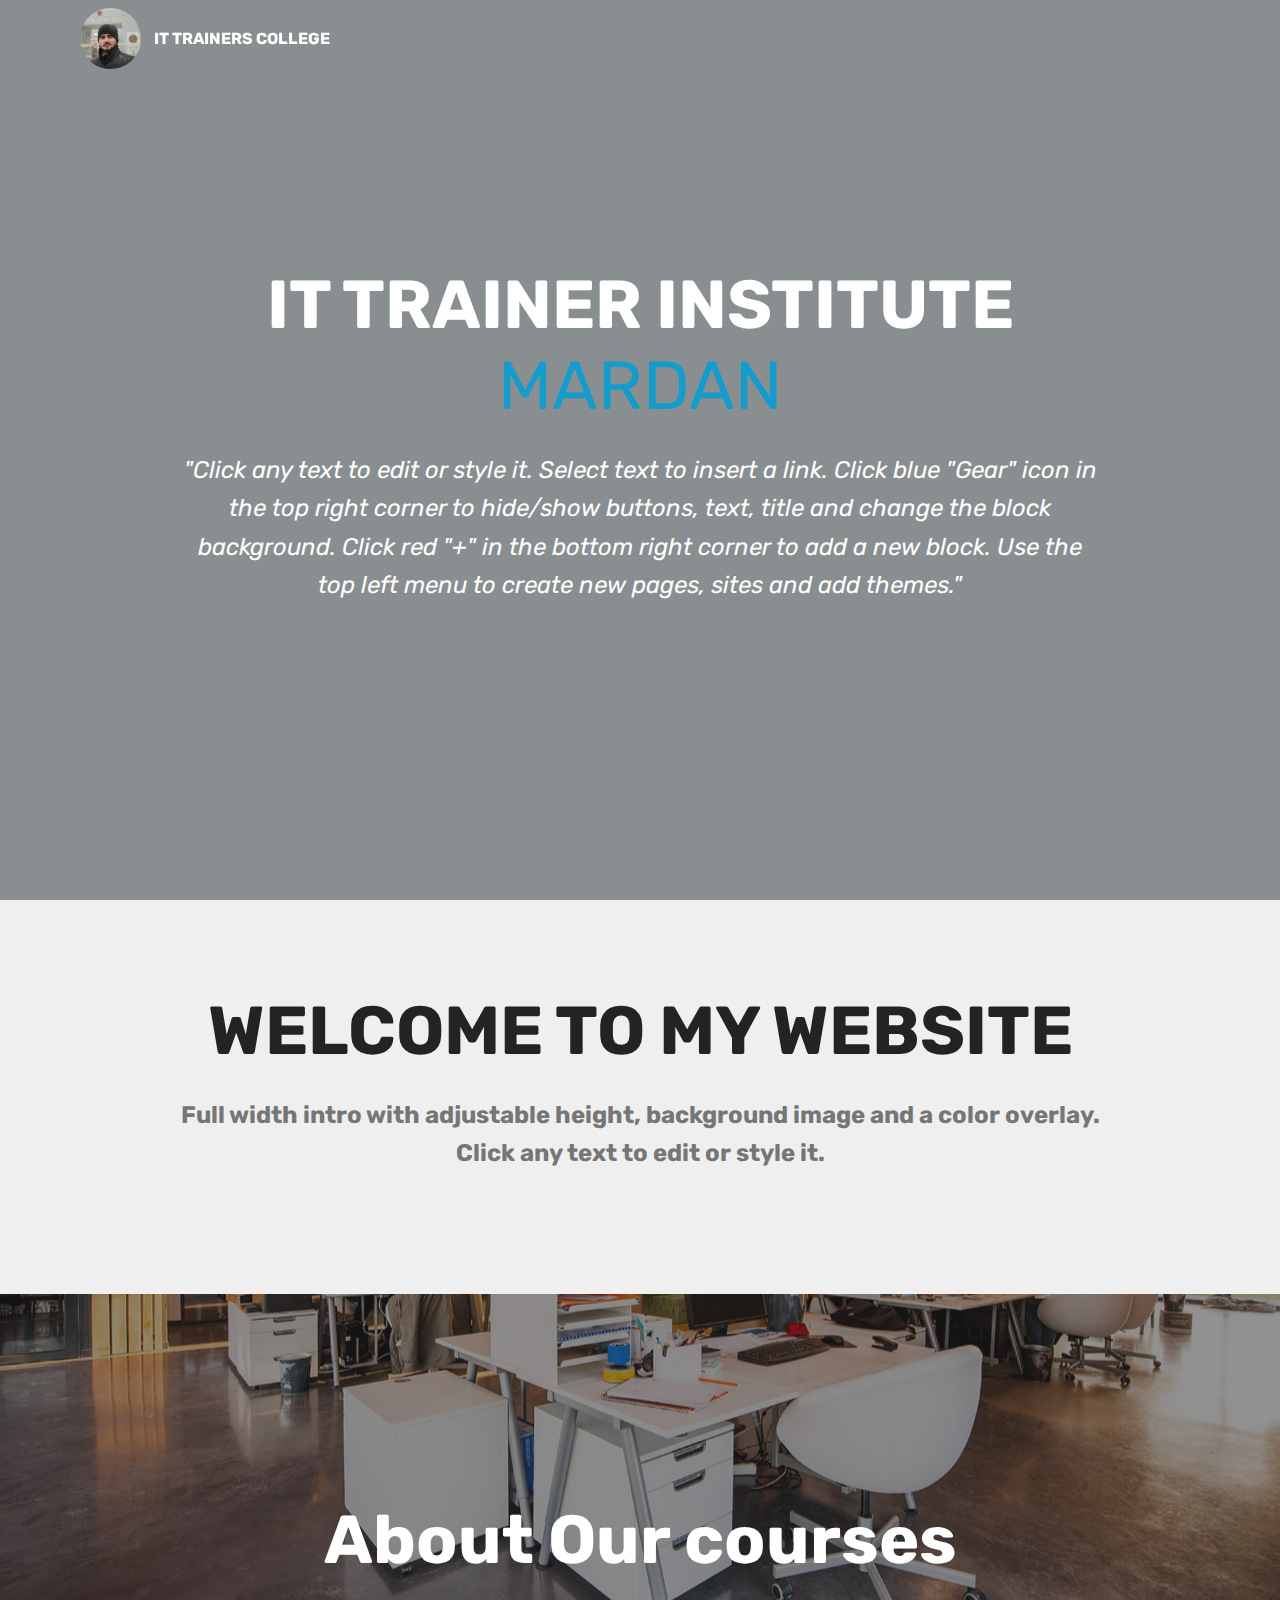
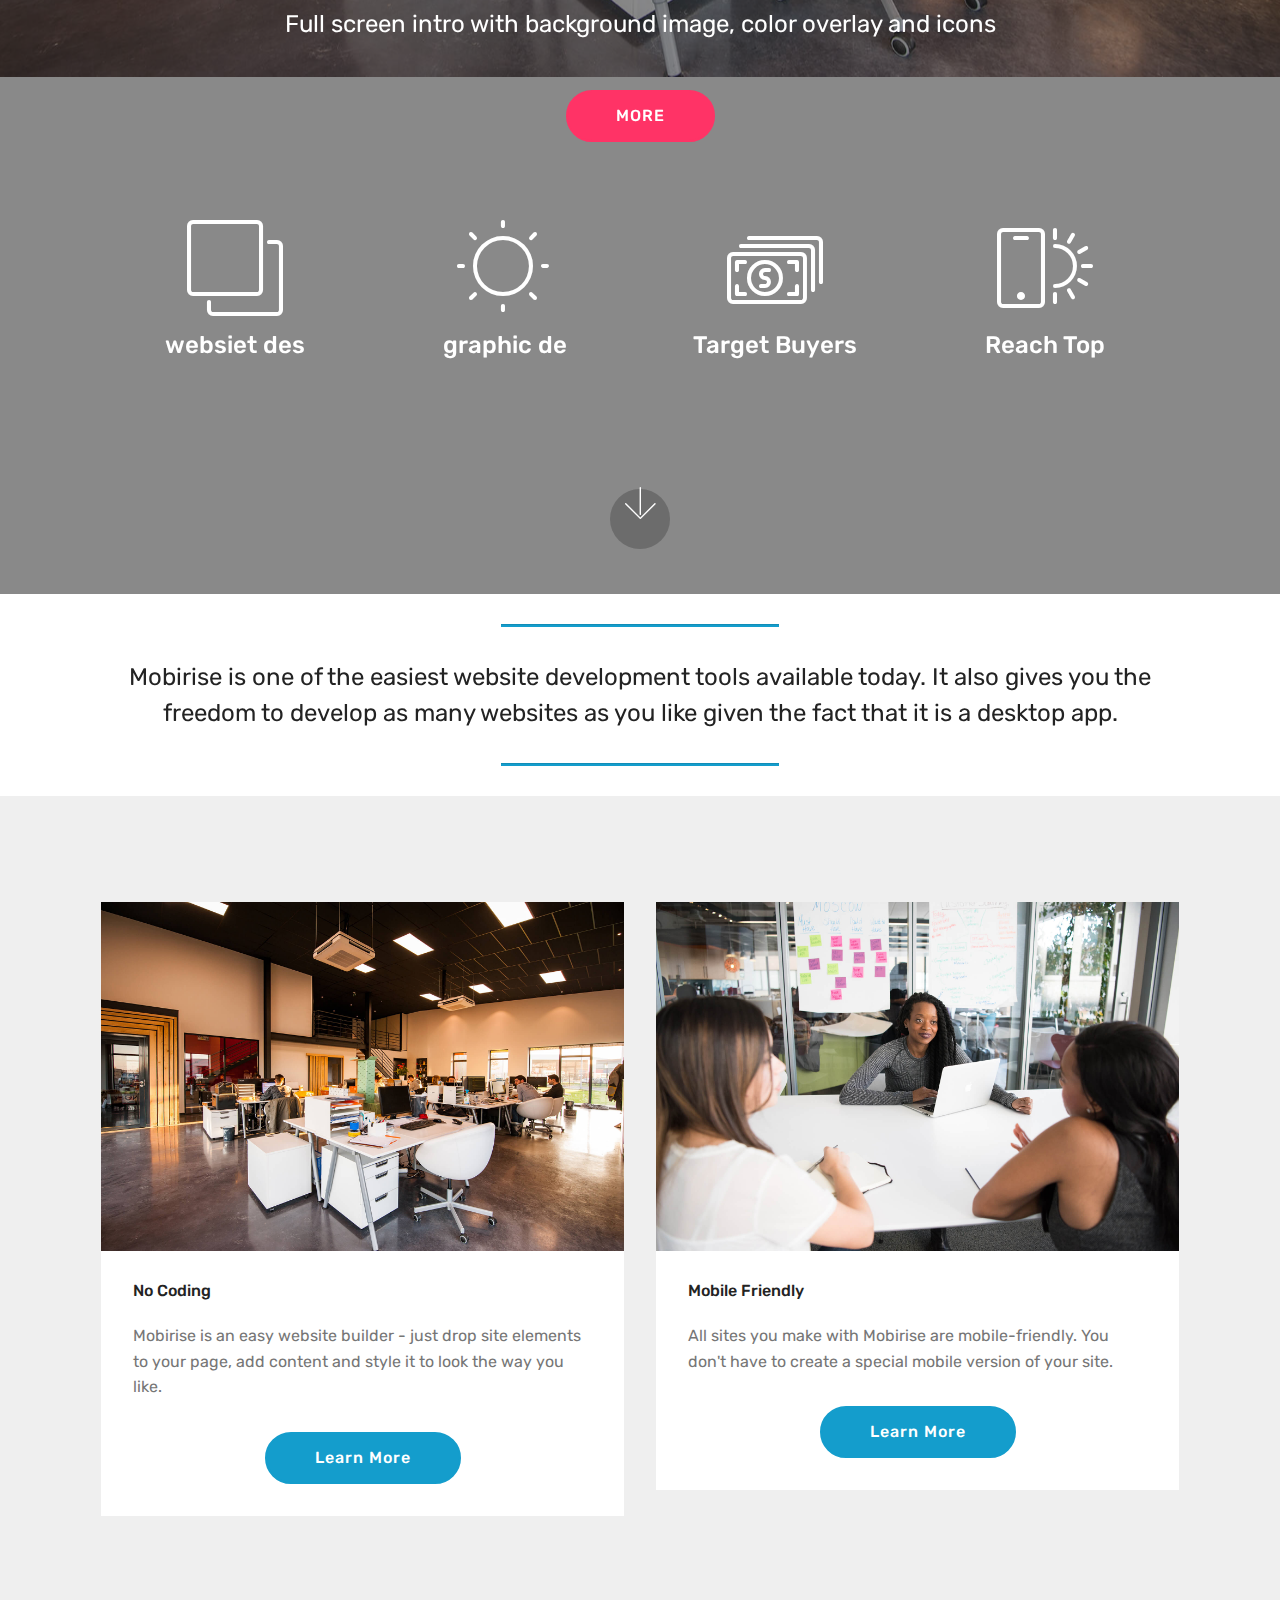
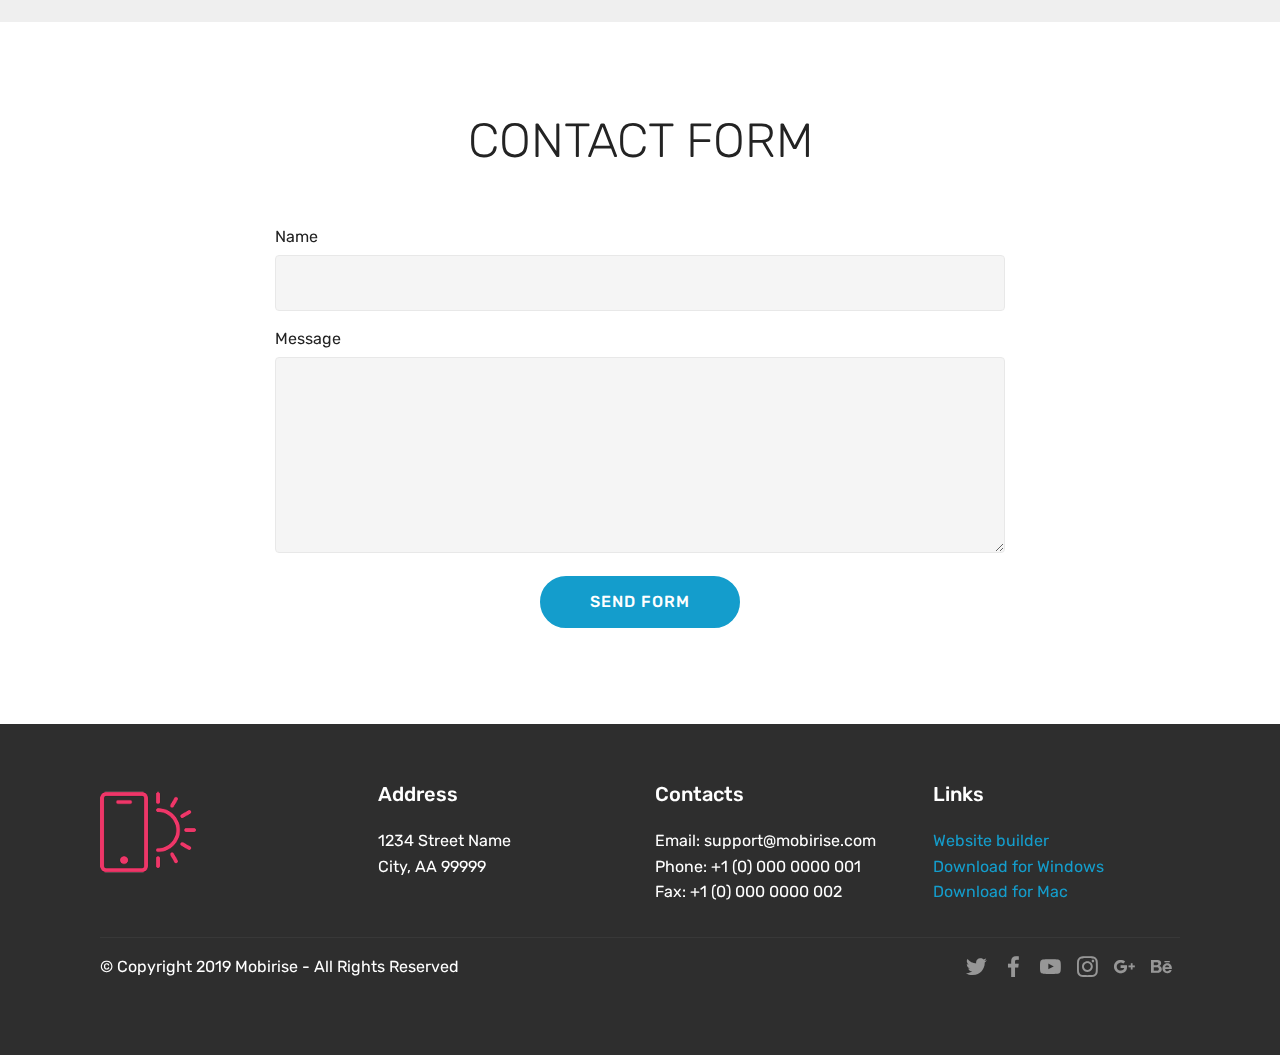
==== commit 9e3c2f17: "Update index.html" ====
--- a/index.html
+++ b/index.html
@@ -62,7 +62,7 @@
     <div class="container align-center">
         <div class="row justify-content-md-center">
             <div class="mbr-white col-md-10">
-                <h1 class="mbr-section-title mbr-bold pb-3 mbr-fonts-style display-1">IT TRAINER COLLEGE <a href="page1.html" target="_blank">MARDAN</a></h1>
+                <h1 class="mbr-section-title mbr-bold pb-3 mbr-fonts-style display-1">IT TRAINER INSTITUTE <a href="page1.html" target="_blank">MARDAN</a></h1>
                 
                 <p class="mbr-text pb-3 mbr-fonts-style display-5"><em>"Click any text to edit or style it. Select text to insert a link. Click blue "Gear" icon in the top right corner to hide/show buttons, text, title and change the block background. Click red "+" in the bottom right corner to add a new block. Use the top left menu to create new pages, sites and add themes."</em></p>
                 
@@ -394,4 +394,4 @@
   
   
 </body>
-</html>+</html>
